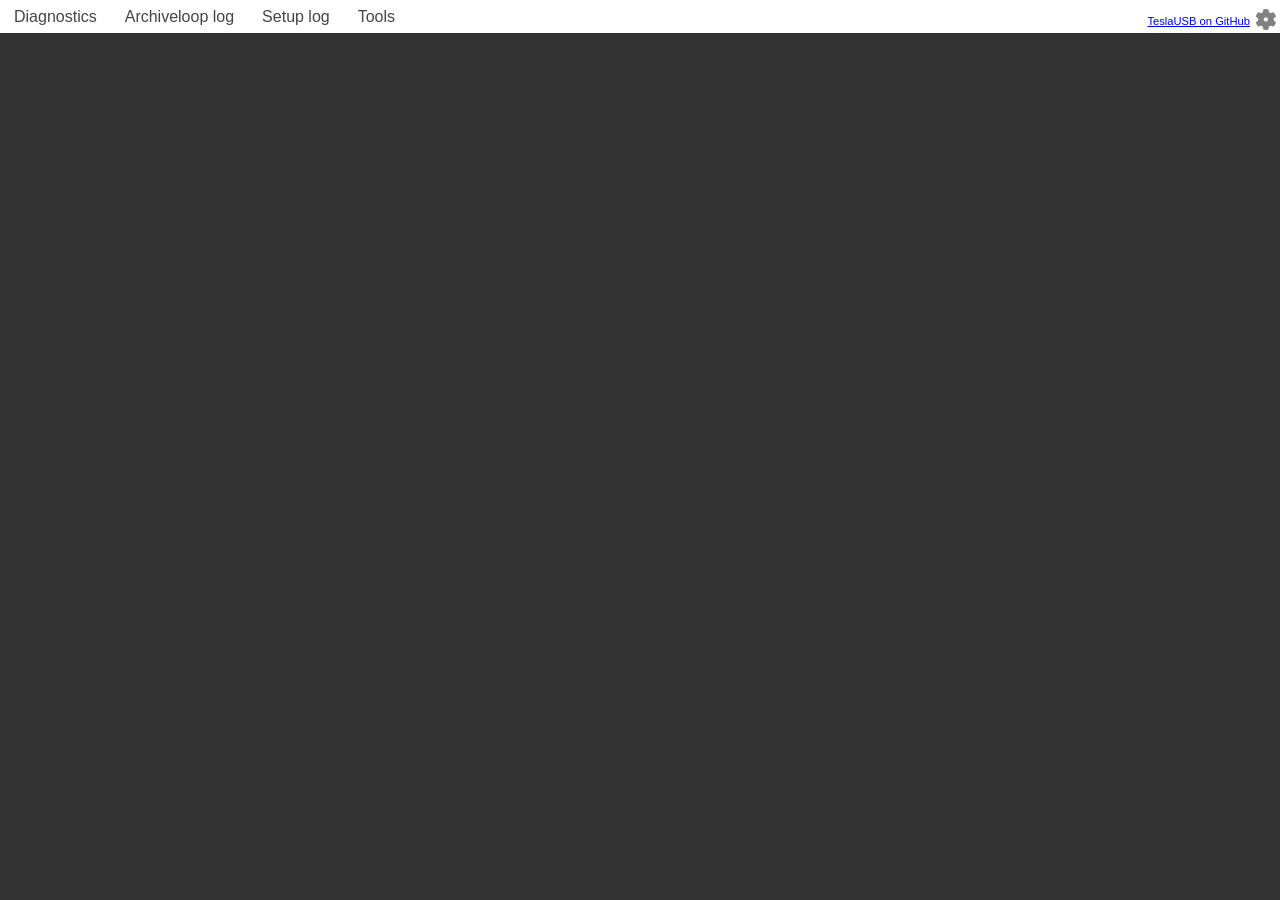
==== decrypt-viewer/webui-patch/index.html @ 580baa26 "Embed decrypt-viewer as iframe in teslausb's own Viewer tab instead of proxying the whole site" ====
<!DOCTYPE html>
<html><head>
<meta charset="UTF-8">
<meta name="viewport" content="width=device-width, initial-scale=1.0">
<meta name="mobile-web-app-capable" content="yes">
<link rel="apple-touch-icon" sizes="180x180" href="/icons/apple-touch-icon.png">
<link rel="icon" type="image/png" sizes="32x32" href="/icons/favicon-32x32.png">
<link rel="icon" type="image/png" sizes="16x16" href="/icons/favicon-16x16.png">
<link rel="manifest" href="/icons/site.webmanifest">
<link rel="mask-icon" href="/icons/safari-pinned-tab.svg" color="#5bbad5">
<link rel="shortcut icon" href="/icons/favicon.ico">
<link rel="stylesheet" href="filebrowser.css">
<link rel="stylesheet" href="contextmenu.css">
<script src="contextmenu.js"></script>
<script src="filebrowser.js"></script>
<meta name="msapplication-TileColor" content="#00aba9">
<meta name="msapplication-config" content="/icons/browserconfig.xml">
<meta name="theme-color" content="#ffffff">
<title>TeslaUSB</title>

<style>
html {
  height: 100%;
}

* {
  scroll-behavior: smooth;
}

html, body {
  font-family: Arial, sans-serif;
  height: 100vh;
  width: 100vw;
  margin: 0 0 0 0;
  overflow-x: hidden;
}

iframe {
  border: none;
}

.recordings {
  width:100%;
  height:100%;
}

.music {
  width:100%;
  height:100%;
}


/* The map doesn't resize properly in Firefox sometimes, ending up with scrollbars. Use Chrome instead. */
#sentrymap {
  width:100%;
  height:100%;
  border: 0;
}

.tabholder {
  position: relative;
  width:100%;
  height:100%;
  background: #fff;
}

.tabheaderholder {
  display: flex;
  flex-direction: row;
  position: fixed;
  top: 0;
  left: 0;
  height: 32px;
  width: 100%;
  align-items: baseline;
  padding-top: 3px;
  white-space: nowrap;
}

.hamburger {
  display: none;
  position: fixed;
  top: 0;
  left: 0;
  width: 36px;
  height: 32px;
  border: none;
  background: url(icons/hamburger.svg);
  z-index: 15;
}

.currenttabname {
  display: none;
  position: fixed;
  left: 0;
  right: 0;
  height: 32px;
  line-height: 32px;
  text-align: center;
  font-size: 22px;
}

.settingsbuttondiv {
  padding-left: 8px;
  flex: 0 0 22px;
  height: 22px;
  top: 6px;
  right: 2px;
  position: relative;
}

.tablabel {
  display: inline-block;
  margin: 0 2px 0 2px;
  padding: 3px 12px;
  position: relative;
  top: -3px;
  color: #444;
}

/* switch to dropdown tab navigation on narrow screens */
@media screen and (max-width: 824px) {
  .hamburger {
    display: block;
  }

  .tabheaderholder {
    // Changing the visibility to hide and show the menu in response
    // to a click appears to trigger a bug in Chrome that makes it
    // consume lots of CPU and makes some page interactions very
    // sluggish until the user performs another interaction like
    // toggling menu again with the hamburger button or clicking
    // on the filebrowser splitter.
    // Hiding and showing the menu by changing its position appears
    // to avoid the bug.
    //visibility: hidden;
    left: 100%;
    flex-direction: column;
    height: 100%;
    width: unset;
    top: 32px;
    background: #f8f8f8;
    z-index: 20;
    padding-right: 34px;
    border-right: 1000px solid rgba(0, 0, 0, 0.7);
    background-clip: padding-box;
  }

  .tablabel {
    font-size: 20px;
    padding: 10px 12px 10px 20px;
    width: 100%;
    z-index:10;
  }

  .tablabel:hover {
    background: #444;
    color: #fff;
  }

  .hamburger.brgropen ~ .tabheaderholder {
    //visibility: visible;
    left: 0;
  }
  .currenttabname {
    display: block;
  }

  .hamburger.brgropen ~ .tabheaderholder > .githublink {
    position: fixed;
    bottom: 14px;
    left: 16px;
  }

  .settingsbuttondiv {
    position: fixed;
    flex: unset;
    right: 2px;
    top: 6px;
    visibility: visible;
  }
}

.stretchable {
  display: inline-block;
  padding: 4px 12px;
  position: relative;
  top: 2px;
  flex-grow: 1;
  min-width: 2px;
}

.githublink {
  font-size: 70%;
}

.tab {
  position: fixed;
  top: 33px;
  bottom: 0;
  left: 0;
  visibility: hidden;
  width: 100%;
  background: #fff;
}

.tabradiobtn {
  display: none;
}

#tab1:checked ~ .tab.content1,
#tab2:checked ~ .tab.content2,
#tab3:checked ~ .tab.content3,
#tab4:checked ~ .tab.content4,
#tab5:checked ~ .tab.content5,
#tab6:checked ~ .tab.content6,
#tab7:checked ~ .tab.content7 {
  visibility: visible;
}

@media screen and (min-width: 825px) {
  .tablabel:hover {
    border-bottom: 3px solid #AAA;
    color: #000;
    z-index:10;
  }

  #tab1:checked ~ .tabheaderholder .tablabel1,
  #tab2:checked ~ .tabheaderholder .tablabel2,
  #tab3:checked ~ .tabheaderholder .tablabel3,
  #tab4:checked ~ .tabheaderholder .tablabel4,
  #tab5:checked ~ .tabheaderholder .tablabel5,
  #tab6:checked ~ .tabheaderholder .tablabel6,
  #tab7:checked ~ .tabheaderholder .tablabel7 {
    border-bottom: 3px solid red;
    color: #000;
    z-index:11;
  }

  .navbar + div {
    height: calc(100% - 50px);
  }

  .videoholder.layout6 {
    grid-template-rows: minmax(0, 1fr) minmax(0, 1fr) minmax(0, 1fr);
    grid-template-columns: auto auto auto;
    justify-content: center;
  }

  .videoholder.layout6 .videogriditem {
    height: 100%;
    width: auto;
    max-width: 100%;
  }
}

/*hide music tab by default */
.tablabel5,
.tablabel6,
.tablabel7 {
  display: none;
}

button {
  padding:6px;
}

.group2 {
  width: 200px;
}

.mypre {
  width:100%;
  height:calc(100% - 50px);
  padding-top: 0px;
  padding-bottom: 4px;
  padding-left: 4px;
  margin-top: 2px;
  margin-bottom: 4px;
  overflow:auto;
  border-top:1px solid black;
  border-bottom:1px solid black;
}

td {
  padding:0px;
}

video {
  padding:0px;
}

.flipped {
  -moz-transform: scale(-1, 1);
  -webkit-transform: scale(-1, 1); -o-transform: scale(-1, 1);
  transform: scale(-1, 1); filter: FlipH;
}

.videoholderparent {
  display: flex;
  flex-direction: column;
}

.videoholder {
  background-color: #333;
  width:100%;
  display: grid;
  grid-template-columns: 33% 34% 33%;
  grid-template-rows: none;
  overflow: scroll;
  scrollbar-width: none;
}

.videoholder.layout1 {
  grid-template-areas:
    "leftrepeaterview frontview rightrepeaterview"
    "mapview backview infoview";
}

.videoholder.layout2 {
  grid-template-areas:
    "mapview frontview infoview"
    "leftrepeaterview backview rightrepeaterview";
}

.videoholder.layout3 {
  grid-template-areas:
    "mapview frontview infoview"
    "rightrepeaterview backview leftrepeaterview";
}

.videoholder.layout4 {
  grid-template-columns: 20% 30% 30% 20%;
  grid-template-areas:
    ". frontview frontview ."
    "leftrepeaterview leftrepeaterview rightrepeaterview rightrepeaterview"
    ". backview backview ."
    "mapview mapview infoview infoview";
}

.videoholder.layout5 {
  grid-template-columns: 20% 30% 30% 20%;
  grid-template-areas:
    ". frontview frontview ."
    "rightrepeaterview rightrepeaterview leftrepeaterview leftrepeaterview"
    ". backview backview ."
    "mapview mapview infoview infoview";
}

.videoholder.layout6 {
  grid-template-areas:
    "mapview frontview infoview"
    "rightpillarview . leftpillarview"
    "rightrepeaterview backview leftrepeaterview";
}

.videogriditem {
  min-width: 0;
  max-width: 100%;
  align-self: center;
}

.leftrepeaterview {
  grid-area: leftrepeaterview;
}

.leftpillarview {
  grid-area: leftpillarview;
}


.frontview {
  grid-area: frontview;
}

.rightrepeaterview {
  grid-area: rightrepeaterview;
}

.rightpillarview {
  grid-area: rightpillarview;
}

.mapview {
  grid-area: mapview;
  height: 100%;
}

.backview {
  grid-area: backview;
}

.infoview {
  grid-area: infoview;
  align-self: start;
}

.navbar {
  overflow: hidden;
  background-color: #333;
  min-height: 46px;
}

.navbar a {
  float: left;
  font-size: 16px;
  color: white;
  text-align: center;
  padding: 14px 16px;
  text-decoration: none;
}

.subnav,.noclips {
  float: left;
  overflow: hidden;
  font-size: 16px;
  border: none;
  outline: none;
  color: white;
  padding: 14px 12px;
  background-color: inherit;
  font-family: inherit;
  margin: 0;
}

.noclips {
  color: grey;
}

/*
 disable the loading/norecordings indicator on browsers that
 don't support the :has selector (firefox and older chrome)
*/
@supports not selector(:has(+ *)) {
  .noclips {
    display: none;
  }
}

/* highlight category that holds the currently selected clip */
.subnav:has( .selected) {
  text-decoration: underline 2px;
}

/* only show "No recordings" item when all categories are empty */
.navbar:has( .subnav-content:not(:empty):not(#layouts)) .noclips {
  display: none;
}

/* hide clips categories that are empty */
.subnav:has( .subnav-content:empty) {
  display: none;
}

.subnav.layoutbtn {
  float: right;
  padding: 6px;
}

#layouts.subnav-content {
  left: initial;
  right: 0;
  width: 180px;
}

#layouts.subnav-content .dropdownitem {
  width: 164px;
  height: 36px;
}

#layouts.subnav-content .dropdownitem.selected {
  text-decoration: underline 2px;
  font-weight: bold;
}

.dropdownitem.pillar {
  display: none;
}

.navbar a:hover, .subnav:hover {
  background-color: rgb(100,100,100);
}

.navbar a:hover, .subnav:hover .layoutsvg {
  background-color: rgb(100,100,100);
  fill: white;
  stroke: white;
  stroke-width: 1px;
}

.layoutsvg {
  width: 100%;
  height: 100%;
  fill: #d0d0d0;
  stroke: #d0d0d0;
  stroke-width: 1px;
  opacity: 1;
  margin-top: 2px;
  margin-left: 1px;
}

.subnav-content {
  display: none;
  position: absolute;
  background-color: rgba(100,100,100,0.7);
  left: 2px;
  width: 70%;
  z-index: 12;
  margin-top: 13px;
  overflow-y: auto;
  max-height: calc(100% - 45px);
}

#layouts.subnav-content {
  margin-top: 6px;
}

.dropdownitem {
  float: left;
  color: white;
  text-align: left;
  text-decoration: none;
  width: 140px;
  min-height: 36px;
  padding: 10px 8px;
}

.dropdownitem.selected .dropdownitemmain {
  text-decoration: underline 2px;
  font-weight: bold;
}

.dropdownitemmain:has(~ .dropdownitemsub.selected) {
  text-decoration: underline 2px;
  font-weight: bold;
}

.dropdownitemdayname {
  color: #d0d0d0;
  font-size: smaller;
}

.dropdownitem:hover .dropdownitemdayname {
  color: #303030;
  font-size: smaller;
}

.dropdownitemsub {
  color: #d0d0d0;
  font-size: smaller;
  float: left;
}

.dropdownitemsub.selectable {
  padding-left: 6px;
  padding-right: 6px;
  padding-top: 2px;
  padding-bottom: 2px;
}

.dropdownitemsub.selectable.selected {
  text-decoration: underline 2px;
  font-weight: bold;
}

.dropdownitem:hover .dropdownitemsub.selectable:hover {
  color: white;
  background-color: #303030;
}

.dropdownitem:hover .dropdownitemsub {
  color: #303030;
  font-size: smaller;
}

.subnav-content .dropdownitem:hover {
  background-color: #eee;
  color: black;
}

.subnav:hover .subnav-content {
  display: block;
}

.slider {
    margin-left: .4rem;
    margin-right: .4rem;
    margin-top: 0;
    margin-bottom: 0;
}

.sliderpositionbubble {
  --position: 100px;
  position: absolute;
  left: var(--position);
  top: -20px;
  width: 60px;
  height: 25px;
  line-height: 25px;
  text-align: center;
  border-radius: 6px;
  color: white;
  background: white;
  color: black;
  opacity: 0;
  transition: opacity 1s;
  transition-delay: 0.5s;
}

@media(hover: hover) {
  .slider:hover ~ .sliderpositionbubble {
    opacity: 1;
    transition: opacity 0.5s;
    transition-delay: 0s;
  }
}

#videocontrols {
  opacity: 0.0;
  z-index: 2;
  margin: 0;
  position: fixed;
  top: calc(100% - 100px);
  width: 100%;
  height: 100px;
  background-color: #555;
  transition: opacity 0.5s;
  display: flex;
  flex-direction: column;
  justify-content: center;
  align-items: center;
}

#videocontrols:hover {
  opacity: 0.7;
  transition: opacity 0.5s;
}

#videocontrols.shown {
  opacity: 0.7;
  transition: opacity 0.5s;
}

.settingsbutton {
  width: 22px;
  height: 100%;
  fill: grey;
  stroke: grey;
  stroke-width: 1px;
  opacity: 1;
}

.settingsbutton:hover {
  width: 22px;
  height: 100%;
  fill: black;
  stroke: black;
  stroke-width: 1px;
  opacity: 1;
}

.modaloverlay {
  display: none;
  position: fixed;
  z-index: 90;
  left: 0;
  top: 0;
  width: 100%;
  height: 100%;
  overflow: auto;
  background-color: rgb(0,0,0);
  background-color: rgba(0,0,0,0.4);
}

.modalcontent {
  background-color: white;
  margin: 15% auto;
  padding: 10px;
  border: 2px solid #888;
  width: 70%;
}
.closebutton {
  color: #aaa;
  float: right;
  font-size: 28px;
  font-weight: bold;
}

.closebutton:hover,.closebutton:focus {
  color: black;
  text-decoration: none;
  cursor: pointer;
}

.mediabutton {
  width: 100%;
  height: 100%;
  fill: #d0d0d0;
  stroke: #d0d0d0;
  stroke-width: 3px;
}

.mediabutton:hover {
  fill: white;
  stroke: white;
  width: 100%;
  height: 100%;
}

/* the play/pause button is done with CSS in Chrome, and html/javascript
   in Firefox, because Firefox doesn't support setting paths in css */
.play svg path {
  d: path('M 8,30 30,18 8,6 z') !important;
}

.pause svg path {
  d: path('M 8,30 14,30 14,6 8,6 z M 24,30 30,30 30,6 24,6 z') !important;
}

/* Firefox doesn't support setting svg paths in css, so these are set
   in the html instead. */
.skipback svg path {
  fill: none;
  /* d: path('M 19,28 A 10,10 0 1 0 9,18 M 8,18 10,18 9,20 z') !important; */
}

.skipforward svg path {
  fill: none;
  /* d: path('M 19,28 A 10,10 0 1 1 29,18 M 28,18 30,18 29,20 z') !important; */
}

.flatbutton {
  width: 50px;
  height: 50px;
  border: 0;
  background: none;
  box-shadow: none;
  border-radius: 0px;
  display: inline-block;
  margin: 0 auto;
}

.buttoncontainer {
  margin: 0 auto;
  display: inline-block;
}

.status_wifi {
  margin: auto;
  display: none;
  flex-direction: row;
}

.wifi-icon[strength*="++++"] > .wifi-high {
  stroke: blue;
}

.wifi-icon[strength*="+++"] > .wifi-medium {
  stroke: blue;
}

.wifi-icon[strength*="++"] > .wifi-low {
  stroke: blue;
}

.wifi-icon[strength*="+"] > .wifi-none {
  stroke: blue;
}

.wifi-icon[strength="-"] > .wifi-none {
  stroke: lightgrey;
  fill: lightgrey;
}

/* put some horizontal spacing between the children of the wifi row */
.status_wifi > *:not(:last-child) {
  margin-right: 7px;
}

.flatbutton:hover {
  color: white;
}

.pistatus {
  min-height: 127px;
  position: relative;
  padding: 5px;
  margin-bottom: 10px;
  border: 1px solid lightgrey;
}

/* put some vertical spacing between the children of the status area */
.pistatus > *:not(:last-child) {
  margin-bottom: 3px;
}

.status_ether {
  display: none;
}

.status_throttled {
  display: none;
  color: #c40000;
  white-space: pre-line;
}

</style>
</head>
<body>
<div class="tabholder">
  <div class="hamburger" onclick="toggleHamburgerMenu();"></div>
  <div class="currenttabname" onclick="toggleHamburgerMenu();"></div>
  <input class="tabradiobtn" type="radio" name="tabs" id="tab1">
  <input class="tabradiobtn" type="radio" name="tabs" id="tab2">
  <input class="tabradiobtn" type="radio" name="tabs" id="tab3">
  <input class="tabradiobtn" type="radio" name="tabs" id="tab4">
  <input class="tabradiobtn" type="radio" name="tabs" id="tab5">
  <input class="tabradiobtn" type="radio" name="tabs" id="tab6">
  <input class="tabradiobtn" type="radio" name="tabs" id="tab7" checked>
  <div class="tabheaderholder">
    <label for="tab1" class="tablabel tablabel1">Diagnostics</label>
    <label for="tab2" class="tablabel tablabel2">Archiveloop log</label>
    <label for="tab3" class="tablabel tablabel3">Setup log</label>
    <label for="tab4" class="tablabel tablabel4">Tools</label>
    <label for="tab5" class="tablabel tablabel5">Recordings</label>
    <label for="tab6" class="tablabel tablabel6">Files</label>
    <label for="tab7" class="tablabel tablabel7">Viewer</label>

    <div class="stretchable"></div>

    <a href="https://www.github.com/marcone/teslausb" target="_blank" class="githublink">TeslaUSB on GitHub</a>

    <div class="settingsbuttondiv" title="Settings">
      <svg class="settingsbutton" viewBox="0 0 38 38">
        <path d="M12 6l1-5c1-1 7-1 8 0l1 5a10 10 0 015 4l-16 6zM24.892 7.67l4.83-1.634c1.366.366 4.366 5.562 4 6.928l-3.83 3.366a10 10 0 01-.964 6.33L15.732 11.804zM29.892 19.67l3.83 3.366c.366 1.366-2.634 6.562-4 6.928l-4.83-1.634a10 10 0 01-5.964 2.33l2.804-16.856zM22 30l-1 5c-1 1-7 1-8 0l-1-5a10 10 0 01-5-4l16-6zM9.108 28.33l-4.83 1.634c-1.366-.366-4.366-5.562-4-6.928l3.83-3.366a10 10 0 01.964-6.33l13.196 10.856zM4.108 16.33l-3.83-3.366c-.366-1.366 2.634-6.562 4-6.928l4.83 1.634a10 10 0 015.964-2.33l-2.804 16.856z"/>
      </svg>
    </div>
  </div>

  <div class="tab content1">
    <div style="width:100%;height:calc(100% - 4px)">
      <pre class="mypre" id="diagnosticspre">...</pre>
      <div style="padding:4px;">
        <button class="group1" id="diagrefreshbtn" onclick="refreshdiagnostics();">Refresh diagnostics</button>
        <button class="group1" id="diagdwnbtn" onclick="download('diagnostics.txt', document.getElementById('diagnosticspre').textContent);">Download diagnostics</button>
      </div>
    </div>
  </div>

  <div class="tab content2">
    <div style="width:100%;height:calc(100% - 4px)">
      <pre class="mypre" id="archivelooppre">Loading...</pre>
      <div style="padding:4px;">
        <button class="group1" id="aldwnbtn" onclick="download('archiveloop.log', document.getElementById('archivelooppre').textContent);">Download archiveloop log</button>
      </div>
    </div>
  </div>

  <div class="tab content3">
    <div style="width:100%;height:calc(100% - 4px)">
      <pre class="mypre" id="setuplogpre">Loading...</pre>
      <div style="padding:4px;">
        <button class="group1" id="sudwnbtn" onclick="download('teslausb-headless-setup.log', document.getElementById('setuplogpre').textContent);">Download setup log</button>
      </div>
    </div>
  </div>

  <div class="tab content4">
    <div style="width:calc(100% - 4px);margin: 2px;">
      <div class="pistatus">
        <div class="status_uptime"></div>
        <div class="status_temp"></div>
        <div class="status_fan"></div>
        <div class="status_external_5v"></div>
        <div class="status_rtc_batt_v"></div>
        <div class="status_drives"></div>
        <div class="status_space"></div>
        <div class="status_snapshots"></div>
        <div class="status_ether">
          <span>Ethernet:
            <span class="status_ether_info">&ZeroWidthSpace;</span>
          </span>
        </div>
        <div class="status_wifi">
          <span>Wifi:
            <span class="status_wifi_info">&ZeroWidthSpace;</span>
          </span>
          <span class="wifi-icon-span" title="">
            <svg width="20" height="18" viewBox="0 5 110 95">
              <g class="wifi-icon" strength="a">
                <circle class="wifi-none" cx="56" cy="77" r="5" stroke="blue" stroke-width="1" fill="black" />
                <path class="wifi-low" fill="none" stroke-width="10" stroke="lightgrey"
                      stroke-linecap="round" d="m 76 63 c -11 -11 -29 -11 -40 0"/>
                <path class="wifi-medium" fill="none" stroke-width="10" stroke="lightgrey"
                      stroke-linecap="round" d="m 93 48 c -20 -20 -53 -20 -73 0"/>
                <path class="wifi-high" fill="none" stroke-width="10" stroke="lightgrey"
                      stroke-linecap="round" d="m 109 32 c -29 -29 -76 -29 -105 0"/>
              </g>
            </svg>
          </span>
        </div>
        <div class="status_throttled"></div>
      </div>
      <button class="group2" id="toggledrives" onclick="toggledrivesfunc();">...</button>
      <p>
      <button class="group2" onclick="syncfunc();">Trigger archive/sync</button>
      <span id="synctext" style="padding-left:20px;"></span>
      <p>
      <button class="group2" onclick="startspeedtest(this);" id="speedtestbutton">Run network speed test</button>
      <span>
        <svg id="speedspinner" width="20" height="20" style="margin-left: 10px; vertical-align:middle;visibility:hidden;" viewBox="-12 -12 24 24">
          <g stroke-linecap="round" stroke-width="2">
            <path id="a" d="M0 5 0 10"/>
            <use transform="rotate(0)"   xlink:href="#a" stroke="#f0f0f0"/>
            <use transform="rotate(36)"  xlink:href="#a" stroke="#e0e0e0"/>
            <use transform="rotate(72)"  xlink:href="#a" stroke="#d0d0d0"/>
            <use transform="rotate(108)" xlink:href="#a" stroke="#c0c0c0"/>
            <use transform="rotate(144)" xlink:href="#a" stroke="#b0b0b0"/>
            <use transform="rotate(180)" xlink:href="#a" stroke="#a0a0a0"/>
            <use transform="rotate(216)" xlink:href="#a" stroke="#909090"/>
            <use transform="rotate(252)" xlink:href="#a" stroke="#808080"/>
            <use transform="rotate(288)" xlink:href="#a" stroke="#707070"/>
            <use transform="rotate(324)" xlink:href="#a" stroke="#000000"/>
          </g>
        </svg>
        <span id="speedtext" style="padding-left:10px;"></span>
      </span>
      <p>
        <div id="pairingdiv">
          <button class="group2" id="pairKey" onclick="pairBLEkey();">Pair BLE with Car</button>
          <span id="pairtext" style="padding-left:20px;"></span>
        </div>
      <p>
      <button class="group2" id="rebootbutton" onclick="rebootfunc(this);">Restart Raspberry Pi</button><span id="reboottext" style="padding-left:20px;"></span>
    </div>
  </div>

  <div class="tab content5">
    <div style="width:100%;height:calc(100% - 4px);">
      <iframe class="recordings" src="TeslaCam/" onload="hideRecordingParent();"></iframe>
    </div>
  </div>

  <div class="tab content6">
    <div id="filebrowser" style="width:100%;height:calc(100% - 4px);">
    </div>
  </div>

  <div class="tab content7">
    <!-- Replaced teslausb's built-in (encryption-unaware) player with the
         Te_FITI viewer, which handles decrypted+encrypted clips, thumbnails,
         GPS heatmap and trips. Runs as its own service on :8099. -->
    <iframe id="tefitiviewer" style="width:100%;height:100%;border:0;background:#333;"
            src="about:blank"></iframe>
    <script>
      document.getElementById("tefitiviewer").src =
        "http://" + window.location.hostname + ":8099/";
    </script>
  </div>
  <div id="settingsoverlay" class="modaloverlay">
    <div class="modalcontent" style="max-width:500px">
      <div style="margin-bottom:10px">
        <span>Settings</span>
        <span class="closebutton">&times;</span>
      </div>
      <div style="width:100%;padding:10px">
        <input type="checkbox" id="altui" name="altui" value="1">
        <label for="altui">Use alternative web interface</label>
      </div>
      <div style="text-align:right;padding-top:30px;">
        <button onclick="cancelsettings()">Cancel</button> <button onclick="confirmsettings()">OK</button>
      </div>
    </div>
  </div>
</div>

<script>

function localStorageGet(name) {
  try {
    return localStorage.getItem(name);
  } catch (error) {
    log(error);
  }
}

function localStorageSet(name, value) {
  try {
    localStorage.setItem(name, value);
  } catch (error) {
    log(error);
  }
}

if (document.referrer.includes("/new/")) {
  /* user switched back from the Vue UI */
  localStorageSet("usealtui", "false");
} else {
  if (localStorageGet("usealtui") == "true") {
    document.location.replace('/new/?source=legacy');
    nonExistentFunction();
  }
}

var isFirefox = navigator.userAgent.toLowerCase().indexOf('firefox') > -1;
var isWebkit = navigator.userAgent.toLowerCase().indexOf('applewebkit') > -1;

var DEBUG = false;
var WORK_AROUND_WEBKIT_QUIRKS = true;

function log(what) {
  if (DEBUG) {
    console.log(what);
  }
}

function hideRecordingParent() {
  var i = document.querySelector(".recordings");
  if (i.contentWindow.location.pathname === "/TeslaCam/") {
    var parentlink = i.contentDocument.querySelector("#list tbody tr");
    parentlink.parentElement.removeChild(parentlink);
  }
}

function showDebugInfo() {
  if (DEBUG == false) {
    return;
  }
  var db = document.getElementById('debuginfo');
  var debuginfo = "segments: " + currentsequence.currentSegmentIdx() + "/" + currentsequence.length();
  debuginfo += ", position: ";
  for (var vid of videoelems) {
    if (vid == undefined) {
      debuginfo = debuginfo + "unused/"
    } else {
      debuginfo = debuginfo + parseInt(vid.currentTime) + "/";
    }
  }
  db.innerText = debuginfo;
}

function showcontrols() {
  var c=document.getElementById("videocontrols");
  if (c.classList.contains("shown")) {
    return;
  }
  c.classList.add("shown");
  setTimeout(function() { c.classList.remove("shown"); }, 5000);
}

showcontrols();

var currentLayout = 1;

function setLayout(layout) {
  var leftrepeaterview = document.getElementById("leftrepeaterview");
  var leftpillarview = document.getElementById("leftpillarview");
  var rightrepeaterview = document.getElementById("rightrepeaterview");
  var rightpillarview = document.getElementById("rightpillarview");
  var backview = document.getElementById("backview");
  var videogrid = document.querySelector(".videoholder");

  if (layout == 3 || layout == 5 || layout == 6) {
    leftrepeaterview.classList.remove("flipped");
    rightrepeaterview.classList.remove("flipped");
    backview.classList.remove("flipped");
  }

  if (layout == 1) {
    // mirrorleft-front-mirrorright on top, map-mirrorrear-info on bottom
    leftrepeaterview.classList.add("flipped");
    rightrepeaterview.classList.add("flipped");
    backview.classList.add("flipped");
    videogrid.classList="videoholder layout1";
  } else if (layout == 2) {
    // map-front-info on top, mirrorleft-mirrorrear-mirrorright on bottom
    leftrepeaterview.classList.add("flipped");
    rightrepeaterview.classList.add("flipped");
    backview.classList.add("flipped");
    videogrid.classList="videoholder layout2";
  } else if (layout == 4) {
    // front on top, sides in middle, rear on bottom, mirrored
    leftrepeaterview.classList.add("flipped");
    rightrepeaterview.classList.add("flipped");
    backview.classList.add("flipped");
    videogrid.classList="videoholder layout4";
  } else if (layout == 5) {
    // front on top, sides in middle, rear on bottom
    videogrid.classList="videoholder layout5";
  } else if (layout == 6) {
    // map-front-info on top, pillars on the side, repeaters and rear on bottom
    videogrid.classList="videoholder layout6";
  } else {
    layout = 3;
    // (default) map-front-info on top, right-rear-left on bottom
    videogrid.classList="videoholder layout3";
  }
  currentLayout = layout;
  localStorageSet("layout", layout);

  var l = document.querySelector("#layouts.subnav-content");
  for (var i = 0; i < l.childElementCount; i++) {
    var item = l.children[i];
    if (i == (currentLayout - 1) ) {
      item.classList.add("selected");
    } else {
      item.classList.remove("selected");
    }
  }

  if (typeof currentsequence !== 'undefined') {
    setTimeout(function() {
      for (var i=0; i < 6;i++) {
        var v = videoelems[i];
        var c = canvaselems[i];
        
        if (v.clientWidth > 0 && v.clientHeight > 0) {
            c.width = v.clientWidth;
            c.height = v.clientHeight;
        }

        if (v.style.visibility == "hidden") {
           var ctx = c.getContext("2d");
           if (v.classList.contains("flipped")) {
             ctx.scale(-1, 1);
             ctx.drawImage(v, 0, 0, -c.width, c.height);
           } else {
             ctx.drawImage(v, 0, 0, c.width, c.height);
           }
        }
      }
    }, 50);
  }
}

function cycleLayout() {
  setLayout(currentLayout + 1);
}

setLayout(localStorageGet("layout"));

function skipBack() {
  var slider=document.getElementById('position');
  currentsequence.seekTo(parseInt(slider.value) - 10000);
}

function startPlaying() {
  currentsequence.toggleplaypause();
}

function skipForward() {
  var slider=document.getElementById('position');
  currentsequence.seekTo(parseInt(slider.value) + 30000);
}

function download(filename, text) {
  var elem = document.createElement('a');
  elem.setAttribute('href', 'data:text/plain;charset=utf-8,' + encodeURIComponent(text));
  elem.setAttribute('download', filename);
  elem.style.display = 'none';
  document.body.appendChild(elem);
  elem.click();
  document.body.removeChild(elem);
}

function cachebustingurl(url) {
  return url + '?' + Math.random();
}

function isElementVisible(elem) {
  return !(window.getComputedStyle(elem).visibility === "hidden");
}

function starttailing({url, pre, button}) {
  if (!isElementVisible(pre)) {
    setTimeout(function() {
                            starttailing({url:url, pre:pre, button:button});
                          }, 1000);
    return;
  }
  log("tail " + url);
  if (pre.tailcorrection === undefined) {
    pre.tailcorrection=0;
  }
  var tailpos=pre.textContent.length - 1 + pre.tailcorrection;
  var request = new XMLHttpRequest();
  request.open('GET', cachebustingurl(url));
  request.setRequestHeader('Range', 'bytes=' + tailpos + '-' + (tailpos + 32768));
  request.onreadystatechange = function () {
    if (request.readyState === 4) {
      if (request.status === 206) {
        var left = pre.scrollLeft;
        var scrollpos=pre.scrollTop+pre.clientHeight;
        var scrollheight=pre.scrollHeight;
        var shouldgotobottom=(Math.abs(scrollpos-scrollheight) < 5)
        pre.appendChild(document.createTextNode(request.responseText.substring(1)));
        if (shouldgotobottom) {
          pre.scrollTo(left,pre.scrollHeight);
        }
        setTimeout(function() {
                                starttailing({url:url, pre:pre, button:button});
                              }, 500);
      } else if (request.status === 416) {
        /* log was truncated, find the end of the currently
           displayed log in the new remote log to determine
           the offset at which we should now read. */
        log('reloading truncated log: ' + tailpos);
        var newreq = new XMLHttpRequest();
        newreq.open('GET', cachebustingurl(url));
        newreq.onreadystatechange = function () {
          if (newreq.readyState === 4) {
            if (newreq.status === 200) {
              var len=pre.textContent.length;
              var lastshown=pre.textContent.substring(len-200,len);
              var newpos=newreq.responseText.indexOf(lastshown);
              if (newpos > 0) {
                pre.tailcorrection=-(len-(newpos+200));
                starttailing({url:url, pre:pre, button:button});
                return;
              }
            }
            log('could not read file "' + url + '", status: ' + request.status);
            pre.textContent="Attempting refresh..."
            pre.tailcorrection=0;
            readfile({url:url, pre:pre.id, button:button, tail:true});
          }
        }
        newreq.send();
      } else {
        log('unexpected status: ' + request.status);
      }
    }
  }
  request.send();
}

function readyState(state) {
  if (state == 0) {
    return "UNSENT";
  } else if (state == 1) {
    return "OPENED";
  } else if (state == 2) {
    return "HEADERS_RECEIVED";
  } else if (state == 3) {
    return "LOADING";
  } else if (state == 4) {
    return "DONE";
  } else {
    return "UNKNOWN";
  }
}

function readfile({url, callback, callbackarg, pre, tail, button}) {
  var request = new XMLHttpRequest();
  request.open('GET', cachebustingurl(url));
  log("reading " + url);
  request.onreadystatechange = function () {
    log(`read ${url}, result: ${request.status}, state: ${readyState(request.readyState)}`);
    if (request.readyState === 4 && request.status === 200) {
      var type = request.getResponseHeader('Content-Type');
      if (type.indexOf("text") !== 1) {
        if (callback != null) {
          callback(request.responseText, callbackarg);
        }
        if (pre != null) {
          var preobj = document.getElementById(pre);
          preobj.textContent=request.responseText;
          if (tail === true) {
            preobj.scrollTo(0,preobj.scrollHeight);
            starttailing({url:url, pre:preobj, button:button});
          }
        }
        if (button != null) {
          var btn = document.getElementById(button);
          btn.disabled=false;
        }
      }
    }
  }
  request.send();
}

function callcgi(url) {
  var request = new XMLHttpRequest();
  request.open('GET', cachebustingurl(url));
  request.onreadystatechange = function () {
    if (request.readyState === 4 && request.status === 200) {
      var type = request.getResponseHeader('Content-Type');
      if (type.indexOf("text") !== 1) {
        return request.responseText;
      }
    }
  }
  request.send();
}

function syncfunc() {
  callcgi('cgi-bin/trigger_sync.sh');
  var msg=document.getElementById('synctext');
  msg.textContent="Sync triggered";
  setTimeout(function() { msg.textContent=""; }, 5000);
}

class Speedometer {
  amount;
  time;
  maxlength;

  constructor(maxlength) {
    this.maxlength = maxlength;
    this.amount = [0];
    this.time = [Date.now()];
  }

  addValue(value) {
    this.amount.push(value);
    this.time.push(Date.now());
    if (this.amount.length > this.maxlength) {
      this.amount.shift();
      this.time.shift();
    }
  }

  getRecentAverage() {
    if (this.time.length > 1) {
      var timeDelta = this.time[this.time.length - 1] - this.time[0];
      var amountDelta = this.amount[this.amount.length - 1] - this.amount[0];
      return 1000 * amountDelta / timeDelta;
    }
    return 0;
  }
}

var totalRandom;
var randomReader = undefined;
var speedometer;

function byteRate(speed) {
  if (speed > 500000) {
    return (speed / (1024 * 1024)).toFixed(1) + " MB/s";
  } else {
    return (speed / 1024).toFixed(1) + " KB/s";
  }
}

function bitRate(speed) {
  // for speeds under 20 Mbit, show one decimal
  return (speed * 8 / 1000000).toFixed(speed < 2500000 ? 1 : 0) + " Mbit/s";
}

function showspeed(button, indicator, spinner) {
  if (randomReader != undefined) {
    if (isElementVisible(button)) {
      speedometer.addValue(totalRandom);
      var speed = speedometer.getRecentAverage();
      var speedstring = byteRate(speed) + " (" + bitRate(speed) + ")";
      indicator.textContent = speedstring;
      setTimeout(showspeed, 1000, button, indicator, spinner);
    } else {
      stopspeedtest(button, indicator, spinner);
    }
  }
}

var lastTotalRandom = 0;
var spinAngle = 0;
function updatespeedspinner(spinner) {
  if (randomReader != undefined) {
    if (totalRandom != lastTotalRandom) {
      lastTotalRandom = totalRandom;
      spinAngle += 36;
      spinner.setAttribute('transform', 'rotate('+ spinAngle + ')');
    }
    setTimeout(updatespeedspinner, 80, spinner)
  }
}

function startspeedtest(button) {
  var indicator = document.getElementById("speedtext");
  var spinner = document.getElementById('speedspinner');
  if (randomReader == undefined) {
    log("starting speed test");
    button.textContent="Stop network speed test";
    spinner.style.visibility = "inherit";
    (async () => {
      const randomStream = await fetch('cgi-bin/randomdata.sh')
      randomReader = await randomStream.body.getReader()
      totalRandom = 0;
      speedometer = new Speedometer(5);
      setTimeout(showspeed, 1000, button, indicator, spinner);
      setTimeout(updatespeedspinner, 100, spinner);

      randomReader.read().then(function receiveRandomChunk({ done, value }) {
        if (done) {
          log("speed test end");
          return
        }
        totalRandom += value.length;
        return randomReader.read().then(receiveRandomChunk)
      })
    })()
  } else {
    stopspeedtest(button, indicator, spinner);
  }
}

function stopspeedtest(button, indicator, spinner) {
  if (randomReader != undefined) {
    log("stopping speed test");
    try {
      randomReader.cancel();
    } catch (error) {
      log(error);
    }
    randomReader = undefined;
    button.textContent="Run network speed test";
    indicator.textContent = "";
    spinner.style.visibility = "hidden";
  }
}

function setbuttonsdisabled(group, disabled) {
  var buttons=document.getElementsByClassName(group);
  for (btn of buttons) {
    btn.disabled=disabled;
  }
}

function pairBLEkey() {
  var msg=document.getElementById('pairtext');
  msg.textContent="Initiating pairing request";
  var button=document.getElementById('pairKey');
  button.disabled=true;
  button.textContent="Pairing...";
  setbuttonsdisabled('group1', true);
  setbuttonsdisabled('group2', true);

  var request = new XMLHttpRequest();
  request.open('GET', cachebustingurl('cgi-bin/pairBLEkey.sh'));
  request.setRequestHeader("Cache-Control", "no-cache, no-store, max-age=0");
  request.onreadystatechange = function () {
    log('readstatechange, state: ' + request.readyState + ', status: ' + request.status);
    if (request.readyState === 4) {
      let result = request.responseText;

      if (request.status >= 200 && request.status < 300) {
        msg.textContent = "Pairing started. Tap keycard on center console to confirm.";
        setTimeout(function () { waitforpairing(button, 0); }, 5000);
      } else {
        log("pairing failed");
        const pattern = /<p>(.*?)<\/p>/gs;

        let matches = result.match(pattern);
        if (matches && matches.length > 0) {
          let errorString = matches[0].replace(/<\/?p>/g, "");
          if (errorString.includes("maximum number of BLE devices")) {
            msg.textContent = "Too many BLE devices active; turn off Bluetooth on nearby phone keys and try again.";
          } else
            msg.textContent = errorString;
        } else {
          msg.textContent = "Pairing failed. Please try again.";
        }
        button.disabled = false;
        button.textContent = "Pair BLE with Car";
        setbuttonsdisabled('group1', false);
        setbuttonsdisabled('group2', false);
     }

    }
  }
  request.send();

}

function waitforpairing(button, count) {
  var request = new XMLHttpRequest();
  request.open('GET', cachebustingurl('cgi-bin/checkBLEstatus.sh'));
  request.setRequestHeader("Cache-Control", "no-cache, no-store, max-age=0");
  request.onreadystatechange = function () {
    log('readstatechange, state: ' + request.readyState + ', status: ' + request.status);
    if (request.readyState === 4) {
      if (request.status === 200) {
        result = request.responseText;
      } else {
        log("unexpected pairing response");
        result = "";
      }

      if (result.indexOf("<p>paired</p>") > 0) {
        log("pairing succeeded");
        var msg=document.getElementById('pairtext');
        msg.textContent="Successfully paired with car.";
      } else if (count > 12) {
        log("pairing failed");
        var msg=document.getElementById('pairtext');
        msg.textContent="Pairing failed. Please try again.";
      } else {
        log("Still waiting for pairing");
        window.setTimeout(function() { waitforpairing(button, count + 1); }, 5000);
        return;
      }

      button.disabled = false;
      button.textContent = "Pair BLE with Car";
      setbuttonsdisabled('group1', false);
      setbuttonsdisabled('group2', false);
    }
  }
  request.send();
}

function restorerebootbutton(button) {
  button.disabled=false;
  button.textContent='Restart Raspberry Pi';
  button.onclick=function() { rebootfunc(button); };
}

function waitforreboot(button) {
  log('waitforreboot');
  var request = new XMLHttpRequest();
  request.open('GET', cachebustingurl("index.html"));
  request.setRequestHeader("Cache-Control", "no-cache, no-store, max-age=0");
  request.onreadystatechange = function () {
    log('readstatechange, state: ' + request.readyState + ', status: ' + request.status);
    if (request.readyState === 4) {
      if (request.status === 200) {
        restorerebootbutton(button);
        var msg=document.getElementById('reboottext');
        msg.textContent='';
        initialize();
        return;
      }
      log("waiting for rpi");
      window.setTimeout(function() { waitforreboot(button); }, 1000);
    }
  }
  request.send();
}

var rebootbuttonresetter;
function realrebootfunc(button) {
  clearTimeout(rebootbuttonresetter);
  setbuttonsdisabled('group1', true);
  setbuttonsdisabled('group2', true);
  callcgi('cgi-bin/reboot.sh');
  var msg=document.getElementById('reboottext');
  msg.textContent="Reboot is in progress";
  button.disabled=true;
  setTimeout(function() { waitforreboot(button); }, 5000);
}

function rebootfunc (button) {
  button.textContent="Press again to confirm reboot";
  button.onclick=function() { realrebootfunc(button); }
  rebootbuttonresetter=setTimeout(function() { restorerebootbutton(button); }, 10000);
}

async function refreshdiagnostics() {
  var btn1=document.getElementById('diagrefreshbtn');
  var btn2=document.getElementById('diagdwnbtn');
  var pre=document.getElementById('diagnosticspre');
  btn1.disabled=true;
  btn2.disabled=true;
  pre.textContent='Generating diagnostics...';

  readfile({url:'cgi-bin/diagnose.sh', callback:function(value) {
    readfile({pre:'diagnosticspre', url:'diagnostics.txt', button:'diagdwnbtn'});
    var btn=document.getElementById('diagrefreshbtn');
    btn.disabled=false;
  }});
}

function uptimeString(secs) {
  secs = Math.round(secs);
  var days = Math.trunc(secs / (24 * 3600));
  var hours = Math.trunc(secs % (24 * 3600) / 3600);
  var minutes = Math.trunc(secs % (3600) / 60);
  var seconds = Math.trunc(secs % 60);
  var out = "";
  if (days == 1) {
    out = "1 day, "
  } else if (days > 1) {
    out = days + " days, "
  }
  return out + hours.toString().padStart(2, 0) + ":" +
               minutes.toString().padStart(2,0) + ":" +
               seconds.toString().padStart(2,0);
}

function spaceString(bytes) {
  if (bytes > 1024 * 1024 * 1024) {
    return (bytes / (1024 * 1024 * 1024)).toFixed(0) + "G";
  } else if (bytes > 100 * 1024 * 1024) {
    return (bytes / (1024 * 1024 * 1024)).toFixed(1) + "G";
  } else {
    return (bytes / (1024 * 1024)).toFixed(0) + "M";
  }
}

const longDateOpts = { weekday: 'long', year: 'numeric', month: 'long', day: 'numeric' };
const longDateFormat = new Intl.DateTimeFormat(navigator.language, longDateOpts);
const dayNameOpts = { weekday: 'long' };
const dayNameFormat = new Intl.DateTimeFormat(navigator.language, dayNameOpts);

function dateFromSeconds(seconds) {
  var d = new Date(0);
  d.setUTCSeconds(seconds);
  return longDateFormat.format(d);
}

function dayNameFromDateString(datestr) {
  /* force javascript's Date class to parse using local time
     by using yyyy/mm/dd notation instead of yyyy-mm-dd */

  var d = new Date(datestr.replaceAll("-", "/"));

  return dayNameFormat.format(d);
}

function toggledrivesfunc() {
  callcgi('cgi-bin/toggledrives.sh');
}

var statusvals;
const max_status_age = 4000;

function updateuptimeonly() {
  if (statusvals != undefined) {
    var status_age = (Date.now() - statusvals.retrieved);
    var uptime = Math.round(statusvals.uptime) + (status_age / 1000);
    var uptimediv = document.querySelector(".status_uptime");
    uptimediv.innerText = "Uptime: " + uptimeString(uptime);
  }
  if (statusvals != undefined && status_age >= max_status_age) {
    setTimeout(showstatus, 10);
  } else {
    setTimeout(updateuptimeonly, 1000);
  }
}

function showstatus() {
  var uptimediv = document.querySelector(".status_uptime");
  if (isElementVisible(uptimediv) || uptimediv.clientHeight == 0) {
    readfile({url:'cgi-bin/status.sh', callback:function(value) {
      statusvals=JSON.parse(value);
      statusvals.retrieved = Date.now();
      uptimediv.innerText = "Uptime: " + uptimeString(statusvals.uptime);

      var tempdiv = document.querySelector(".status_temp");
      if (statusvals.cpu_temp != "") {
        tempdiv.innerText = "Core temperature: " + (statusvals.cpu_temp / 1000).toFixed(1) + " C";
        tempdiv.style.display = "inherit";
      } else {
        tempdiv.style.display = "none";
      }

      var fandiv = document.querySelector(".status_fan");
      if (statusvals.fan_speed != "" && statusvals.fan_speed != "N/A") {
        fandiv.innerText = "Fan speed: " + statusvals.fan_speed + " RPM";
        fandiv.style.display = "inherit";
      } else {
        fandiv.style.display = "none";
      }

      var external5vdiv = document.querySelector(".status_external_5v");
      if (statusvals.external_5v != "" && statusvals.external_5v != "N/A") {
        external5vdiv.innerText = "External 5V: " + parseFloat(statusvals.external_5v).toFixed(3) + " V";
        external5vdiv.style.display = "inherit";
      } else {
        external5vdiv.style.display = "none";
      }

      var rtcbattvdiv = document.querySelector(".status_rtc_batt_v");
      if (statusvals.rtc_batt_v != "" && statusvals.rtc_batt_v != "N/A" && parseFloat(statusvals.rtc_batt_v) >= 2.5) {
        rtcbattvdiv.innerText = "RTC Battery: " + parseFloat(statusvals.rtc_batt_v).toFixed(3) + " V";
        rtcbattvdiv.style.display = "inherit";
      } else {
        rtcbattvdiv.style.display = "none";
      }

      var throttleddiv = document.querySelector(".status_throttled");
      if (statusvals.throttled != "" && statusvals.throttled != "N/A") {
        var throttledbits = parseInt(statusvals.throttled, 16);
        if (!Number.isNaN(throttledbits)) {
          var throttledflags = [
            [0, "Undervoltage detected"],
            [1, "Arm frequency capped"],
            [2, "Currently throttled"],
            [3, "Soft temperature limit active"],
            [16, "Undervoltage has occurred since last reboot"],
            [17, "Arm frequency capping has occurred since last reboot"],
            [18, "Throttling has occurred since last reboot"],
            [19, "Soft temperature limit has occurred since last reboot"]
          ];
          var throttledlines = [];
          for (var flag of throttledflags) {
            if ((throttledbits & (1 << flag[0])) != 0) {
              throttledlines.push(flag[1]);
            }
          }
          if (throttledlines.length > 0) {
            throttleddiv.innerText = throttledlines.join("\n");
            throttleddiv.style.display = "inherit";
          } else {
            throttleddiv.style.display = "none";
          }
        } else {
          throttleddiv.style.display = "none";
        }
      } else {
        throttleddiv.style.display = "none";
      }

      var drivesdiv = document.querySelector(".status_drives");
      var togglebutton = document.getElementById("toggledrives");
      if (statusvals.drives_active != togglebutton.drives_active) {
        if (statusvals.drives_active == "yes") {
          drivesdiv.innerText = "Drives: visible to host";
          togglebutton.innerText = "Disconnect drives from host";
        } else {
          drivesdiv.innerText = "Drives: not visible to host";
          togglebutton.innerText = "Connect drives to host";
        }
        togglebutton.drives_active = statusvals.drives_active;
      }

      var drivesdiv = document.querySelector(".status_space");
      var total = statusvals.total_space;
      var used = total - statusvals.free_space;
      drivesdiv.innerText = "Disk usage: " + spaceString(used) + " (" +
                          (used * 100 / total).toFixed(0) + "%)";

      var drivesdiv = document.querySelector(".status_snapshots");
      var snaps = "Snapshots: " + statusvals.num_snapshots;
      if (statusvals.num_snapshots > 0) {
        snaps += " (" + dateFromSeconds(statusvals.snapshot_oldest);
        if (statusvals.num_snapshots > 1) {
          snaps += " - " + dateFromSeconds(statusvals.snapshot_newest);
        }
        snaps += ")";
      }
      drivesdiv.innerText = snaps;
      var etherdiv = document.querySelector(".status_ether");
      if (statusvals.ether_speed == "") {
        etherdiv.style.display="none";
      } else {
        etherdiv.style.display="inherit";
        var etherinfospan = document.querySelector(".status_ether_info");
        var etherinfo="";
        if (statusvals.ether_speed == "Unknown!") {
          etherinfo = "Not connected."
        } else {
          etherinfo = statusvals.ether_speed + ", " + statusvals.ether_ip;
        }
        etherinfospan.innerText = etherinfo;
      }
      var wifiinfodiv = document.querySelector(".status_wifi");
      wifiinfodiv.style.display="flex";
      var wifiinfospan = document.querySelector(".status_wifi_info");
      var wifiinfo;
      var wifiicon = document.querySelector(".wifi-icon");
      var wifiiconspan = document.querySelector(".wifi-icon-span");
      if (statusvals.wifi_ssid == "") {
        wifiinfo = "Not connected.";
        wifiicon.attributes.strength.value = "-";
        wifiiconspan.setAttribute("title", "Not connected");
      } else {
        wifiinfo = statusvals.wifi_ssid + ", " +
                  (statusvals.wifi_freq/1000000000).toFixed(1) + " GHz, ";
        if (statusvals.wifi_ip == "") {
          wifiinfo += "no IP address";
        } else {
          wifiinfo += statusvals.wifi_ip;
        }
        var strength = eval(statusvals.wifi_strength);
        var str = "+".repeat(1 + 3.99 * strength);
        var wifiicon = document.querySelector(".wifi-icon");
        wifiicon.attributes.strength.value = str;
        wifiiconspan.setAttribute("title", "Signal quality: " + (strength * 100).toFixed(0) + "%");
      }
      wifiinfospan.innerText = wifiinfo;
    }});
  }
  setTimeout(updateuptimeonly, 1000);
}

var config;
function readconfig() {
  readfile({url:'cgi-bin/config.sh', callback:function(value) {
    config = JSON.parse(value);
    const filestab = document.querySelector(".tablabel6");
    var numdrives = 0;
    if (config.has_music == "yes") numdrives++;
    if (config.has_lightshow == "yes") numdrives++;
    if (config.has_boombox == "yes") numdrives++;
    if (numdrives == 1) {
      var filestabname = "Music"
      if (config.has_lightshow == "yes") filestabname = "LightShow";
      if (config.has_boombox == "yes") filestabname = "Boombox";
      filestab.innerText = filestabname;
    }
    if (numdrives > 0 && filestab.style.display == "") {
      filestab.style.display = "inline-block";

      const fb = document.querySelector("#filebrowser");
      new FileBrowser(fb, [
        ...config.has_music == "yes" ? [{ path: "fs/Music", label: "Music" }] : [],
        ...config.has_lightshow == "yes" ? [{ path: "fs/LightShow", label: "LightShow" }] : [],
        ...config.has_boombox == "yes" ? [{ path: "fs/Boombox", label: "Boombox" }] : []
      ]);
    }
    if (config.has_cam == "yes") {
      const recordingstab = document.querySelector(".tablabel5");
      const viewertab = document.querySelector(".tablabel7");
      recordingstab.style.display = "inline-block";
      viewertab.style.display = "inline-block";
    } else if (numdrives > 0) {
      const filesbtn = document.querySelector("#tab6");
      filesbtn.checked = true;
    } else {
      const toolsbtn = document.querySelector("#tab4");
      toolsbtn.checked = true;
    }
    const blebtn = document.getElementById("pairingdiv");
    if (config.uses_ble == "yes") {
      blebtn.style.display = "block";
    }
    else {
      blebtn.style.display = "none";
    }
  }});
}

function initialize() {
  setbuttonsdisabled('group1', true);
  setbuttonsdisabled('group2', false);
  readfile({pre:'archivelooppre', url:'archiveloop.log', tail:true, button:'aldwnbtn'});
  readfile({pre:'setuplogpre', url:'teslausb-headless-setup.log', tail:true, button:'sudwnbtn'});
  showstatus();
  refreshdiagnostics();

  var settingsbtn = document.querySelector('.settingsbutton');
  settingsbtn.onclick = showsettings;
  var closebutton = document.querySelector('.closebutton');
  closebutton.onclick = closesettings;
  window.onclick = function(event) {
    var overlay = document.getElementById("settingsoverlay");
    if (event.target == overlay) {
      overlay.style.display = "none";
    }
  }
}

function showsettings() {
  var altui = document.getElementById('altui');
  altui.checked = (localStorageGet("usealtui") == "true");
  var overlay = document.getElementById("settingsoverlay");
  overlay.style.display = "block";
}

function closesettings() {
  var overlay = document.getElementById("settingsoverlay");
  overlay.style.display = "none";
}

function cancelsettings() {
  closesettings();
}

function confirmsettings() {
  var usealtui = document.getElementById('altui').checked;
  localStorageSet("usealtui", usealtui);
  if (usealtui) {
    document.location.replace('/new/?source=legacy');
    nonExistentFunction();
  }
  closesettings();
}

function inIframe () {
  try {
    return window.self !== window.top;
  } catch (e) {
    return true;
  }
}

if (inIframe()) {
  document.location.replace('TeslaCam/');
  /* prevent further execution in this iframe and just let it reload*/
  nonExistentFunction();
}

function timeString(time_ms) {
  var seconds = parseInt(time_ms / 1000);
  var hours = parseInt(seconds / 3600);
  var minutes = parseInt((seconds % 3600) / 60);
  var seconds = seconds % 60;
  var output = "";
  if (hours != 0) {
    output = hours + ":";
  }
  output = output + minutes.toString().padStart(2, "0") + ":";
  output = output + seconds.toString().padStart(2, "0");
  return output;
}

function showCurrentTime(time) {
  var elem = document.getElementById('currenttime');
  elem.innerText = timeString(time);
}

function showCurrentSegment(segmentname) {
  var elem = document.getElementById('segmentname');
  elem.innerText = prettyname(segmentname);
}

function videoError(elem) {
  if (elem == null || elem == undefined || elem.nodeName != 'VIDEO' ||
      elem.error == null || elem.error == undefined) {
     return "unknown";
  }
  return elem.error.message;
}

/* a collection of videos that share the same timestamp */
class VideoSegment {
  group;
  sequence;
  front;
  leftrepeater;
  rightrepeater;
  leftpillar;
  rightpillar;
  back;
  datetime;
  numangles;
  activevideoelems = [];
  longestvideoelem;
  readytoplay;
  autoplay;
  autoseek;
  timestampMs;

  constructor(group, sequence) {
    this.group = group; // RecentClips, SavedClips or SentryClips
    this.sequence = sequence;
    this.numangles = 0;
    this.onDurationChange = this.onDurationChange.bind(this);
    this.onScanError = this.onScanError.bind(this);
    this.onTimeUpdate = this.onTimeUpdate.bind(this);
    this.onVideoEnded = this.onVideoEnded.bind(this);
    this.onVideoError = this.onVideoError.bind(this);
    this.onDblClickVideo = this.onDblClickVideo.bind(this);
    this.initdefaults();
  }

  initdefaults() {
    this.activevideoelems = [];
    this.longestvideoelem = undefined;
    this.autoplay = false;
    this.autoseek = -1;
    this.readytoplay = false;
  }

  addVideo(path) {
    if (path.includes('front')) {
      this.front=path;
    } else if (path.includes('left_repeater')) {
      this.leftrepeater=path;
    } else if (path.includes('right_repeater')) {
      this.rightrepeater=path;
    } else if (path.includes('left_pillar')) {
      this.leftpillar=path;
    } else if (path.includes('right_pillar')) {
      this.rightpillar=path;
    } else if (path.includes('back')) {
      this.back=path;
    } else {
      log("unknown video path");
      return;
    }
    if (this.timestampMs == undefined) {
      var dateStr = path.substring(0, 10);
      var timeStr = path.substring(11, 19).replaceAll("-", ":");
      var d = Date.parse(dateStr + " " + timeStr);
      this.timestampMs = d;
    }
    if (this.datetime == undefined) {
      this.datetime = path.substring(0,19);
    }
  }

  onDblClickVideo(event) {
    log(event);
    event.target.requestFullscreen();
  }

  onDurationChange(event) {
    var elem = event.target;
    this.activevideoelems = this.activevideoelems.concat(elem);
    log(this.activevideoelems.length + "/" + this.numangles + " duration: " + elem.duration);
    if (this.longestvideoelem == undefined || elem.duration > this.longestvideoelem.duration) {
      this.longestvideoelem = elem;
    }
    if (this.activevideoelems.length == this.numangles) {
      log("all videos loaded. Longest: " + this.longestvideoelem.id + ": " + this.longestvideoelem.duration);
      this.readytoplay = true;
      this.longestvideoelem.ontimeupdate = this.onTimeUpdate;
      for (var vid of this.activevideoelems) {
        vid.onended=this.onVideoEnded;
        vid.onerror=this.onVideoError;
      }
      if (this.autoseek) {
        this.seekTo(this.autoseek);
        this.autoseek = -1;
      }
      unfreezeVideoElems();
      if (this.autoplay) {
        log("autoplay was set");
        this.autoplay = false;
        this.play();
      } else {
        log("no autoplay");
      }
    }
  }

  onScanError(event) {
    var elem = event.target;
    log("scan error on '" + elem.src + "': " + videoError(elem));
    this.numangles--;
    elem.onerror = undefined;
    elem.ondurationchange = undefined;
    elem.removeAttribute('src');
    if (this.numangles == 0) {
      log("all videos failed to scan, moving to next");
      currentsequence.next();
    }
  }

  onTimeUpdate(event) {
    var elem = event.target;
    var slider=document.getElementById('position');
    // assume all segments are 60 seconds long, but correct for any shortfall
    slider.value=(60000 - (this.longestvideoelem.duration*1000)) + (currentsequence.currentSegmentIdx() * 60000) + (elem.currentTime * 1000);
    log("time: " + elem.currentTime);

    showCurrentTime(slider.value);

    showDebugInfo();

    if (currentsequence.isPlaying()) {
      for (var vid of this.activevideoelems) {
        if (vid != elem && vid.paused && !vid.ended && elem.currentTime > (elem.duration - vid.duration)) {
          log("starting vid");
          vid.play();
        }
      }
    } else {
      log("not playing");
    }
  }

  onVideoError(event) {
    var elem = event.target;
    log("video error on '" + elem.id +"' at position " + elem.currentTime + ": " + videoError(elem));
    elem.errored = true;
    this.onVideoEnded();
  }

  onVideoEnded() {
    log("onvideoended");
    for (var vid of this.activevideoelems) {
      if (!vid.ended && !vid.errored) {
        log("still playing");
        return;
      }
    }
    log("all ended");
    // all videos ended
    currentsequence.next();
  }

  select() {
    var prefix = "TeslaCam/" + this.group + "/" + this.sequence + "/";
    log("===== segment =====");
    freezeVideoElems();
    if (this.leftrepeater != undefined) {
      videoelems[0].src = cachebustingurl(prefix + this.leftrepeater);
    } else {
      videoelems[0].removeAttribute('src');
    }
    if (this.leftpillar != undefined) {
      videoelems[1].src = cachebustingurl(prefix + this.leftpillar);
    } else {
      videoelems[1].removeAttribute('src');
    }
    if (this.front != undefined) {
      videoelems[2].src = cachebustingurl(prefix + this.front);
    } else {
      videoelems[2].removeAttribute('src');
    }
    if (this.rightrepeater != undefined) {
      videoelems[3].src = cachebustingurl(prefix + this.rightrepeater);
    } else {
      videoelems[3].removeAttribute('src');
    }
    if (this.rightpillar != undefined) {
      videoelems[4].src = cachebustingurl(prefix + this.rightpillar);
    } else {
      videoelems[4].removeAttribute('src');
    }
    if (this.back != undefined) {
      videoelems[5].src = cachebustingurl(prefix + this.back);
    } else {
      videoelems[5].removeAttribute('src');
    }

    this.numangles = 0;
    for (var i=0; i < 6;i++) {
      var v = videoelems[i];
      v.ontimeupdate = undefined;
      v.onended = undefined;
      v.onerror = undefined;
      v.errored = false;
      v.ondblclick = this.onDblClickVideo;
      log("videopath: " + v.src);
      if (v.src != undefined && v.src != '') {
        log("waiting for duration for " + v.src);
        v.ondurationchange = this.onDurationChange;
        v.onerror = this.onScanError;
        this.numangles++;
      } else {
        log("source undefined for vid " + i);
      }
    }
    log("angles: " + this.numangles);

    for (var n of [this.leftrepeater,this.leftpillar, this.rightrepeater,this.rightpillar, this.front, this.back]) {
      if (n != undefined) {
        showCurrentSegment(n.substring(0, 19));
        break;
      }
    }
    var tt = document.getElementById('totaltime');
    tt.innerText = " / " + timeString(currentsequence.length() * 60000);

    this.initdefaults();
  }

  seekTo(position) {
    if (this.readytoplay == true) {
      log("segment seekTo " + position);
      for (var vid of this.activevideoelems) {
        // todo: account for differences in length
        vid.currentTime=position;
      }
      return;
    }
    log("deferred seekTo " + position);
    this.autoseek = position;
  }

  play() {
    if (this.readytoplay == true) {
      log("direct play");
      this.longestvideoelem.play();
      return;
    }
    log("deferred play");
    this.autoplay = true;
  }

  pause() {
    log("pause clearing autoplay");
    this.autoplay = false;
    for (var vid of this.activevideoelems) {
      vid.pause();
    }
  }
}

var ro = new ResizeObserver(entries => {
  log(entries);
  for (var entry of entries) {
    entry.target.resizeHandler();
  }
});

var m = document.getElementById('sentrymap');
m.resizeHandler = function() {
  if (currentsequence != undefined) {
    currentsequence.onMapResize();
  }
}
ro.observe(m);
var t = document.getElementById('tickmarkscanvas');
t.resizeHandler = function () {
  if (currentsequence != undefined) {
    currentsequence.onTickResize();
  }
}
ro.observe(t);

/* a sequence of VideoSegments, e.g. a single sentry event, or a day's worth of RecentClips */
class VideoSequence {
  segments;
  segmentsbytime;
  sequencegroup; // RecentClips, SavedClips or SentryClips
  sequencename;
  currentsegmentidx;
  isplaying;
  jsonfile;
  jsonparsed;
  sentryeventrel;
  subsequencestart;

  constructor(group, name) {
    this.segments = [];
    this.segmentsbytime = {};
    this.sequencegroup = group;
    this.sequencename = name;
    this.reset();
    this.jsonfile = [];
    this.jsonparsed = [];
    this.sentryeventrel = [];
    this.subsequencestart = [];
  }

  initialize() {
    /* find any gaps in the sequence so those can be indicated on the timeline */
    var subseqstart = 0;
    for (var i = 0; i < this.length(); i++) {
      var segment = this.getSegmentByIndex(i);
      var ts = segment.timestampMs;
      if ((ts - subseqstart) > 90000) {
        this.subsequencestart.push(i);
      }
      subseqstart = ts;
    }
  }

  reset() {
    this.currentsegmentidx = -1;
    this.isplaying = false;
    var b = document.getElementById('playpause');
    b.classList.remove("pause");
    if (isFirefox || isWebkit) {
      b.firstElementChild.firstChild.setAttribute('d', 'M 8,30 30,18 8,6 z');
    }
  }

  getSegmentByName(timestamp) {
    if (! this.segmentsbytime.hasOwnProperty(timestamp)) {
      var segment = new VideoSegment(this.sequencegroup, this.sequencename);
      this.segments = this.segments.concat(segment);
      this.segmentsbytime[timestamp] = segment;
    }
    return this.segmentsbytime[timestamp];
  }

  getSegmentByIndex(index) {
    return this.segments[index]
  }

  currentSegmentIdx() {
    return this.currentsegmentidx;
  }

  length() {
    return this.segments.length;
  }

  isPlaying() {
    return this.isplaying == true;
  }

  select() {
    this.reset();
    currentsequence=this;
    var slider = document.getElementById('position');
    slider.max = (this.length() * 60000) - 1;
    slider.oninput = this.onSeek.bind(this);
    slider.onmousedown = this.onSeekStart.bind(this);
    slider.onchange =  this.onSeekEnd.bind(this);
    this.seekTo(0);
    this.onMapResize();
    this.onTickResize();
    this.showSentryLocation();
  }

  currentJson() {
    var jp = undefined;
    if (this.sequencegroup == "SentryClips") {
      jp  = this.jsonparsed[0];
    } else if (this.sequencegroup == "RecentClips") {
      // if we're within 5 minutes of a Sentry event, use it
      var slider=document.getElementById('position');
      var curposrel = slider.value / slider.max;
      for (var i = 0; i < this.sentryeventrel.length; i++) {
        if (this.sentryeventrel[i] != undefined) {
          var timetoevent = this.sentryeventrel[i] * slider.max - slider.value;
          if (timetoevent > -30 * 1000 && timetoevent < 5 * 60 * 1000) {
             jp = this.jsonparsed[i];
             break;
          }
        }
      }
    }
    return jp;
  }

  onMapResize() {
    log("onMapResize");
    var m = document.getElementById('sentrymap');
    log("map resized to " + m.clientWidth + "x" + m.clientHeight);
    var jp = this.currentJson();
    if (jp != undefined && jp.est_lat != undefined && jp.est_lon != undefined) {
      var url = "https://www.bing.com/maps/embed?w=" + m.clientWidth + "&h=" + m.clientHeight +
                "&cp=" + jp.est_lat + "~" + jp.est_lon + "&lvl=18&typ=d&sty=h&src=SHELL&FORM=MBEDV8";
      log("url: " + url);
      // For some reason resize events are reported even when the size
      // didn't actually change, so don't set the url the same value
      // it already has, since that forces a refresh.
      if (m.src != url) {
        m.src = url;
      }
      m.style.visibility = "inherit";
      return;
    }

    m.style.visibility = "hidden";

    this.readJsonIfNeeded(0);
  }

  readJsonIfNeeded(idx) {
    if (this.jsonparsed[idx] != undefined) {
      // no need to parse json again
      log("already parsed json");
      return;
    }

    if (this.jsonfile[idx] === null) {
      log("json fetch in progress");
      return;
    }


    if (this.jsonfile[idx] === undefined) {
      log("no json");
      return;
    }

    var jsonurl = "TeslaCam/" + this.jsonfile[idx];
    // clear this so we only do this once
    this.jsonfile[idx] = null;
    log("starting json fetch");
    readfile({url:jsonurl, callbackarg:this, callback:function(value, thiz) {
        if (thiz != currentsequence) {
          return;
        }
        log("json read callback");
        log(value);
        thiz.jsonparsed[idx] = JSON.parse(value);
        log(thiz.jsonparsed[idx]);
        thiz.onMapResize();
        thiz.onTickResize();
        thiz.showSentryLocation();
    }});
  }

  drawTick(percent) {
    var c = document.getElementById('tickmarkscanvas');
    var t = c.getContext("2d");
    var w = c.width - 15;
    var h = c.height - 16;
    t.fillStyle = "#ffffff"
    t.beginPath();
    t.moveTo(7.5 + w * percent, 16);
    t.lineTo(7.5 + w * percent + h / 2, h + 16);
    t.lineTo(7.5 + w * percent - h / 2, h + 16);
    t.fill();
  }

  drawTickForIndex(idx) {
    log("drawTickForIndex(" + idx + ")");
    var jp = this.jsonparsed[idx];
    if (jp != undefined && jp.timestamp != undefined) {
      var eventTimeMs = Date.parse(jp.timestamp);
      var eventSegmentStartMs;
      var segmentIdx;
      for (segmentIdx = this.length() - 1; segmentIdx >= 0; segmentIdx--) {
        var segment = this.getSegmentByIndex(segmentIdx);
        var s = segment.datetime;
        eventSegmentStartMs = Date.parse(
                s.substring(0,10) + "T" + s.substring(11,13) + ":" + s.substring(14,16) + ":" + s.substring(17, 19));
        if (eventSegmentStartMs <= eventTimeMs || segmentIdx == 0) {
          break;
        }
      }
      var offsetIntoSegment = eventTimeMs - eventSegmentStartMs;
      if (offsetIntoSegment < 0) {
        /* The event time is before the first video segment. This can
           happen if there are two sentry events in short succession */
        log("negative sentry offset");
        if (offsetIntoSegment > -60000) {
          /* add one segment to the start of the sequence */
          //return drawTickForIndex(idx);
          var segment = this.getSegmentByIndex(0);
          var s = segment.datetime.substring(0,10);
          var dayclips = videos["RecentClips"][s];
          if (dayclips != undefined) {
            var prevseg;
            for (var seg of dayclips.segments) {
              if (seg.datetime == segment.datetime) {
                break;
              }
              prevseg = seg;
            }
            if (prevseg != undefined) {
              /* add found segment to start of this sequence */
              log(this);
              this.segments.unshift(prevseg);
              log(this);
              return this.select();
            }
          }
        }
        offsetIntoSegment = 0;
      }
      var eventOffsetMs = (segmentIdx * 60 * 1000) + offsetIntoSegment;
      var sequenceLengthMs = this.length() * 60 * 1000;
      var reloffset = eventOffsetMs / sequenceLengthMs;
      this.sentryeventrel[idx] = reloffset;
      this.drawTick(reloffset);
      log(eventOffsetMs / sequenceLengthMs);
      return;
    }
    this.readJsonIfNeeded(idx);
  }

  drawSubsequenceMarker(percent) {
    var c = document.getElementById('tickmarkscanvas');
    var t = c.getContext("2d");
    var w = c.width - 15;
    t.strokeStyle = "#ffffff"
    t.beginPath();
    t.moveTo(Math.round(7.5 + w * percent) + 0.5, 0);
    t.lineTo(Math.round(7.5 + w * percent) + 0.5, 18);
    t.stroke();
  }
  drawSubsequenceMarkerForIndex(idx) {
    var percent = this.subsequencestart[idx] / this.length();
    this.drawSubsequenceMarker(percent);
  }

  onTickResize() {
    var c = document.getElementById('tickmarkscanvas');
    log("tickmarks resized to " + c.clientWidth + "x" + c.clientHeight);
    c.width = c.clientWidth;
    c.height = c.clientHeight;
    for (var i = 1; i < this.subsequencestart.length; i++) {
      this.drawSubsequenceMarkerForIndex(i);
    }
    for (var i = 0; i < this.jsonfile.length; i++) {
      this.drawTickForIndex(i);
    }
  }

  showSentryLocation() {
    var d = document.getElementById("sequencelocation");
    var jp = this.currentJson();
    if (jp != undefined && jp.city != undefined) {
      d.innerText = jp.city;
    } else {
      d.innerText = "";
    }
  }

  onSeekStart(event) {
    log("seek start");
  }

  onSeek(event) {
    this.seekTo(event.target.value);
  }

  onSeekEnd(event) {
    log("seek end");
  }

  seekTo(seektime) {
    if (seektime < 0) {
      seektime = 0;
    }
    // assume each segment is exactly 1 minute long
    var slider=document.getElementById('position');
    if (seektime > parseInt(slider.max)) {
      log("seeking past max");
      seektime = slider.max;
    }
    slider.value=seektime;
    showCurrentTime(seektime);
    var index = parseInt(seektime / 60000);
    var segment = this.getSegmentByIndex(index);
    if (index != this.currentsegmentidx) {
      log("pausing current segment");
      var oldsegment = this.getSegmentByIndex(this.currentsegmentidx);
      if (oldsegment != undefined) {
        oldsegment.pause();
      }
      log("selecting new segment " + index);
      segment.select();
      if (this.isplaying) {
        log("playing new segment");
        segment.play();
      }
      this.currentsegmentidx=index;
    }
    segment.seekTo((seektime % 60000) / 1000);
    this.onMapResize();
    this.showSentryLocation();
  }

  next() {
    var nextsegment = this.currentsegmentidx + 1;
    log("next: " + this.currentsegmentidx);
    if (nextsegment >= this.length()) {
      return false;
    }
    this.seekTo(nextsegment * 60000);
    return true;
  }

  toggleplaypause() {
    if (this.isplaying) {
      this.pause();
    } else {
      this.play();
    }
  }

  play() {
    log("play: " + this.currentsegmentidx);
    this.isplaying = true;
    var segment = this.getSegmentByIndex(this.currentsegmentidx);
    segment.play();
    var b = document.getElementById('playpause');
    b.classList.add("pause");
    if (isFirefox || isWebkit) {
      b.firstElementChild.firstChild.setAttribute('d', 'M 8,30 14,30 14,6 8,6 z M 24,30 30,30 30,6 24,6 z');
    }
  }

  pause() {
    this.isplaying = false;
    var segment = this.getSegmentByIndex(this.currentsegmentidx);
    segment.pause();
    var b = document.getElementById('playpause');
    b.classList.remove("pause");
    if (isFirefox || isWebkit) {
      b.firstElementChild.firstChild.setAttribute('d', 'M 8,30 30,18 8,6 z');
    }
  }
}

var videos={};
var currentsequence;

var videoelems = [
  document.getElementById('leftrepeaterview'),
  document.getElementById('leftpillarview'),
  document.getElementById('frontview'),
  document.getElementById('rightrepeaterview'),
  document.getElementById('rightpillarview'),
  document.getElementById('backview')
];

var canvaselems = [
  document.getElementById('leftrepeaterviewfreeze'),
  document.getElementById('leftpillarviewfreeze'),
  document.getElementById('frontviewfreeze'),
  document.getElementById('rightrepeaterviewfreeze'),
  document.getElementById('rightpillarviewfreeze'),
  document.getElementById('backviewfreeze')
];

function freezeVideoElems() {
  for (var i=0; i < 6;i++) {
    var v = videoelems[i];
    var c = canvaselems[i];
    v.teslausbcanvaslayer = c;
    c.width = v.clientWidth;
    c.height = v.clientHeight;
    var ctx = c.getContext("2d");
    if (v.classList.contains("flipped")) {
      ctx.scale(-1, 1);
      ctx.drawImage(v, 0, 0, -c.width, c.height);
    } else {
      ctx.drawImage(v, 0, 0, c.width, c.height);
    }
    v.style.visibility="hidden";
  }
}

function unfreezeVideoElems() {
  for (var i=0; i < 6;i++) {
    var v = videoelems[i];
    if (v.src != undefined && v.src != '') {
      v.style.visibility="inherit";
    } else {
      // no src, keep video hidden and clear the canvas
      var c = v.teslausbcanvaslayer;
      var ctx = c.getContext("2d");
      ctx.clearRect(0, 0, c.width, c.height);
    }
  }

}

function prettyname(name) {
  if (name.length == 10) {
    return name;
  }

  var d = name.substr(0,10);
  var t = name.substr(11,8);

  return d + " / " + t.replaceAll("-", ":");
}

function setDropdownClick(group, item) {
  item.onclick=function(event) {
    /* unselect all the currently selected items */
    var previousselected = document.querySelectorAll('.selected:not(.layoutitem)');
    for (i of previousselected) {
      i.classList.remove('selected');
    }
    this.classList.add('selected');
    if (!this.classList.contains("dropdownitemsub") && group != "RecentClips") {
      /* the dropdown item itself was selected, so also
         select the first sub item */
      this.querySelector('.dropdownitemsub.selectable').classList.add('selected');
    }
    var d = document.getElementById(group);
    d.style.display="none";
    /* There's probably a better way, but I couldn't figure it out.
       This hides the menu dropdown when clicked, then re-enables
       once the mouse has moved so it doesn't stay hidden forever */
    document.onmousemove=function(self) {
            return function() {
                    d.style.display="";
                    document.onmousemove=undefined;};
            }(this);
    this.sequence.select();
    event.stopPropagation();
  };

}

function makeRecentsDropdownItem(group, sequence, selected) {
  var newitem = document.createElement("div");

  var itemmain = document.createElement("div");
  itemmain.className = "dropdownitemmain";
  var itemsub = document.createElement("div");
  itemsub.className = "dropdownitemsub";
  newitem.appendChild(itemmain);
  newitem.appendChild(itemsub);
  itemmain.innerHTML = prettyname(sequence.toString());

  var html = '(' + dayNameFromDateString(sequence.toString());
  var numevents = videos[group][sequence].jsonfile.length;
  if (numevents != 0) {
    html += ", " + numevents + " events";
  }
  html += ")";
  itemsub.innerHTML = html;

  newitem.group=group;
  newitem.sequence=videos[group][sequence];
  setDropdownClick(group, newitem);

  newitem.className='dropdownitem';
  if (selected) {
    newitem.classList.add('selected');
  }

  return newitem;
}

function newSentryDropdownItem(group, sequence, selected) {
  var newitem = document.createElement("div");

  var itemmain = document.createElement("div");
  itemmain.className = "dropdownitemmain";
  newitem.appendChild(itemmain);

  var date = sequence.substring(0,10);
  var itemsub = document.createElement("div");
  itemsub.className = "dropdownitemdayname";
  itemsub.innerHTML = "(" + dayNameFromDateString(date) + ")";
  newitem.appendChild(itemsub);

  itemsub = document.createElement("div");
  itemsub.className = "dropdownitemsub selectable";
  newitem.appendChild(itemsub);

  var time = sequence.substring(11);

  itemmain.innerHTML = date;
  itemsub.innerHTML = time.substring(0,5).replaceAll("-", ":");;

  newitem.group=group;
  newitem.sequence=videos[group][sequence];
  itemsub.sequence=videos[group][sequence];

  setDropdownClick(group, newitem);
  setDropdownClick(group, itemsub);
  newitem.className='dropdownitem';
  if (selected) {
    newitem.classList.add('selected');
  }

  return newitem;
}

function addToSentryDropdownItem(parent, group, sequence, selected) {
  var itemsub = document.createElement("div");
  itemsub.className = "dropdownitemsub selectable";
  parent.appendChild(itemsub);
  var time = sequence.substring(11);
  itemsub.innerHTML = time.substring(0,5).replaceAll("-", ":");
  itemsub.sequence=videos[group][sequence];
  setDropdownClick(group, itemsub);
  if (selected) {
    itemsub.classList.add('selected');
  }
}

function makeSentryDropdownItem(group, sequence, selected) {
  var d = document.getElementById(group);
  var lastdropdownitem = d.lastChild;
  var date = sequence.substring(0,10);
  if (lastdropdownitem != null && lastdropdownitem.date == date) {
    addToSentryDropdownItem(lastdropdownitem, group, sequence, selected);
    return undefined;
  }
  var newitem = newSentryDropdownItem(group, sequence, selected);
  newitem.date = date;
  return newitem;
}

function makeDropdownItem(group, sequence, selected) {
  if (group == "RecentClips") {
    return makeRecentsDropdownItem(group, sequence, selected);
  }
  return makeSentryDropdownItem(group, sequence, selected);
}

function flipdropdowns() {
    for (i of ["RecentClips", "SavedClips", "SentryClips"]) {
      var d=document.getElementById(i);
      d.append(...Array.from(d.childNodes).reverse())
    }
}
function flipdropdownsfromclick() {
  if (localStorageGet("eventorder") == "newest") {
    localStorageSet("eventorder", "oldest");
  } else {
    localStorageSet("eventorder", "newest");
  }
  flipdropdowns();
}

readconfig();

readfile({url:'cgi-bin/videolist.sh', callback:function(value) {
  var newest="0-";
  var newestsequence;
  var lines = value.split('\n');
  var haspillarviews = false;
  for (line of lines) {
    var [group, sequencename, filename] = line.split('/');
    if (sequencename == undefined) {
      continue;
    }
    if (filename.includes("~")) {
       /* skip fsck recovered files for now */
       continue;
    }
    if (filename.includes("_pillar.mp4")) {
      haspillarviews = true;
    }
    if (sequencename.includes("json")) {
       /* this shouldn't be necessary, and can be removed once
          teslausb no longer creates an "event.json" folder */
       continue;
    }
    if (!videos.hasOwnProperty(group)) {
      videos[group]={};
    }
    var sequence;
    if (videos[group].hasOwnProperty(sequencename)) {
      sequence=videos[group][sequencename];
    } else {
      sequence=new VideoSequence(group, sequencename);
      videos[group][sequencename]=sequence;
    }
    if (filename != "event.mp4" && filename.includes(".mp4")) {
      videotime=filename.substring(0, 19);
      segment=sequence.getSegmentByName(videotime);
      segment.addVideo(filename);
      if (sequencename > newest) {
        newest = sequencename;
        newestsequence=sequence;
      }
    } else if (filename.includes("thumb")) {
      sequence.thumb=filename;
    } else if (filename.includes("json")) {
      var jsonpath = group + "/" + sequencename + "/" + filename;
      sequence.jsonfile[0] = jsonpath;
      // add the json to the RecentClips that includes this SentryClip
      var clipday = sequencename.substr(0,10);
      if (videos.hasOwnProperty("RecentClips") &&
        videos["RecentClips"].hasOwnProperty(clipday)) {
        videos["RecentClips"][clipday].jsonfile.push(jsonpath);
        log("added event json to " + clipday);
      } else {
        log("no video sequence for " + filename);
      }
    }
  }
  if (haspillarviews) {
    var pillarlayouts = document.querySelectorAll('.dropdownitem.pillar');
    for (i of pillarlayouts) {
      i.style.display = 'block';
    }
  }

  var nr = document.querySelector(".noclips");
  if (WORK_AROUND_WEBKIT_QUIRKS) {
    nr.style.display="none";
    nr.style.display='';
  }
  for (i of ["RecentClips", "SavedClips", "SentryClips"]) {
    var d=document.getElementById(i);
    for (c in videos[i]) {
      // Regular expression to match the date format
      var datePattern = /^\d{4}-\d{2}-\d{2}(_\d{2}-\d{2}-\d{2})?$/;

      // Check if c matches the date pattern
      if (!datePattern.test(c)) {
        log("skipping invalid date format " + i + "/" + c);
        continue;
      }
      if (videos[i][c].getSegmentByIndex(0) == undefined) {
        log("skipping empty " + i + "/" + c);
        continue;
      }
      videos[i][c].initialize();

      var newelem = makeDropdownItem(i, c, videos[i][c] == newestsequence);
      if (newelem != undefined) {
        d.appendChild(newelem);
      }
    }
    if (localStorageGet("eventorder") == "newest") {
      d.append(...Array.from(d.childNodes).reverse())
    }

    /* set an appropriate size and position for the dropdown */
    var cols = Math.trunc((document.body.clientWidth * 0.7 + 155) / 156);
    if ((d.childElementCount / cols) < 3) {
      cols = Math.ceil(d.childElementCount / 3);
    }
    if (WORK_AROUND_WEBKIT_QUIRKS) {
      d.parentElement.style.display="none";
      d.parentElement.style.display='';
    }
    if (cols < 2) {
      d.style.left = Math.max(2, d.parentElement.getBoundingClientRect().left - 8) + "px";
    }
    d.style.width = (cols * 156) + "px";
    d.parentElement.onmouseenter = function(ev) {
      setTimeout(function() {
        ev.target.onclick = flipdropdownsfromclick;}, 10);
    }
    d.parentElement.onmouseleave = function(ev) {
      ev.target.onclick = null;
    }
  }
  if (newestsequence != undefined) {
    newestsequence.select();
  }
  nr.innerHTML = "No recordings";
  initialize();
}
});

function stringtoseconds(s) {
  var secs = (3600 * s.substring(0, 2)) +
             (60 * s.substring(3, 5)) +
             (1 * s.substring(6, 8));
  return secs;
}

function secondstostring(t) {
  var hours = Math.trunc(t / 3600);
  var minutes = Math.trunc((t % 3600) / 60);
  var seconds = t % 60;
  return hours.toString().padStart(2, '0')
         + ":" + minutes.toString().padStart(2, '0')
  //     + ":" + seconds.toString().padStart(2, '0')
}

function slidermousemove(e) {
  var seq = currentsequence;
  if (seq == undefined) {
    return;
  }
  var off = e.offsetX;
  var width = e.target.clientWidth;
  /* account for inset of track/button */
  width -= 15;
  /* scale within range */
  off -= 10;
  /* offset can be outside the slider when dragging it */
  if (off >= width) {
    off = width - 1;
  }
  if (off < 0) {
    off = 0;
  }
  var len = seq.length();
  var idx = Math.trunc(len * off / width);
  var bub = document.querySelector('.sliderpositionbubble');
  bub.style.setProperty('--position', "" + (e.target.getBoundingClientRect().x + off - 25) + 'px');
  var segment = seq.getSegmentByIndex(idx);
  if (segment == undefined) {
    log("no segment for index " + idx);
    return;
  }
  var secondsinday = stringtoseconds(segment.datetime.substring(11, 19))
  // TODO maybe: interpolate to show the exact time of the cursor
  bub.innerText = secondstostring(secondsinday);
}

function toggleHamburgerMenu() {
  const brgr = document.querySelector(".hamburger");
  brgr.classList.toggle("brgropen");
  const menu = document.querySelector(".tabheaderholder");
  menu.onclick = (e) => {
    if (e.target.classList.contains("tablabel")) {
      const tabname = document.querySelector(".currenttabname");
      tabname.innerText = e.target.innerText;
    }
    brgr.classList.remove("brgropen");
    menu.onclick = null;
  }
}

function setCurrentTabName() {
  const checkedradio = document.querySelector(".tabradiobtn:checked");
  const checkedlabel = document.querySelector(`label[for=${checkedradio.id}]`).textContent;
  const tabname = document.querySelector(".currenttabname");
  tabname.innerText = checkedlabel;
}

setCurrentTabName();

const mediaQuery = window.matchMedia('screen and (max-width: 824px)');
mediaQuery.addListener(setCurrentTabName);


</script>
</body>
</html>
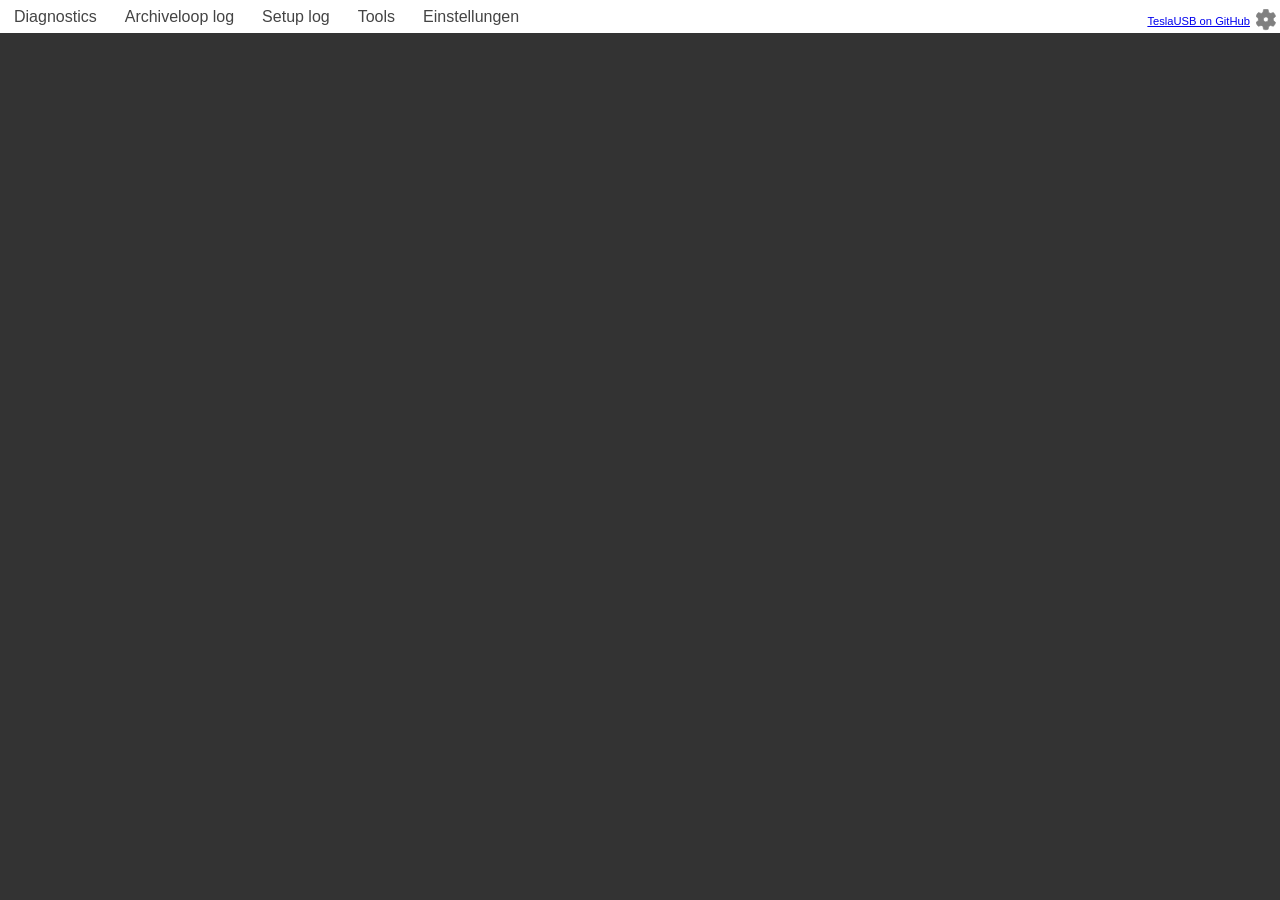
==== commit 1c5b5b7e: "Add Einstellungen tab: browser-based editor for NAS/archive + common config New tab8 in the teslausb" ====
--- a/decrypt-viewer/webui-patch/index.html
+++ b/decrypt-viewer/webui-patch/index.html
@@ -214,7 +214,8 @@
 #tab4:checked ~ .tab.content4,
 #tab5:checked ~ .tab.content5,
 #tab6:checked ~ .tab.content6,
-#tab7:checked ~ .tab.content7 {
+#tab7:checked ~ .tab.content7,
+#tab8:checked ~ .tab.content8 {
   visibility: visible;
 }
 
@@ -231,7 +232,8 @@
   #tab4:checked ~ .tabheaderholder .tablabel4,
   #tab5:checked ~ .tabheaderholder .tablabel5,
   #tab6:checked ~ .tabheaderholder .tablabel6,
-  #tab7:checked ~ .tabheaderholder .tablabel7 {
+  #tab7:checked ~ .tabheaderholder .tablabel7,
+  #tab8:checked ~ .tabheaderholder .tablabel8 {
     border-bottom: 3px solid red;
     color: #000;
     z-index:11;
@@ -817,6 +819,7 @@
   <input class="tabradiobtn" type="radio" name="tabs" id="tab5">
   <input class="tabradiobtn" type="radio" name="tabs" id="tab6">
   <input class="tabradiobtn" type="radio" name="tabs" id="tab7" checked>
+  <input class="tabradiobtn" type="radio" name="tabs" id="tab8">
   <div class="tabheaderholder">
     <label for="tab1" class="tablabel tablabel1">Diagnostics</label>
     <label for="tab2" class="tablabel tablabel2">Archiveloop log</label>
@@ -825,6 +828,7 @@
     <label for="tab5" class="tablabel tablabel5">Recordings</label>
     <label for="tab6" class="tablabel tablabel6">Files</label>
     <label for="tab7" class="tablabel tablabel7">Viewer</label>
+    <label for="tab8" class="tablabel tablabel8">Einstellungen</label>
 
     <div class="stretchable"></div>
 
@@ -947,16 +951,227 @@
   </div>
 
   <div class="tab content7">
-    <!-- Replaced teslausb's built-in (encryption-unaware) player with the
-         Te_FITI viewer, which handles decrypted+encrypted clips, thumbnails,
-         GPS heatmap and trips. Runs as its own service on :8099. -->
-    <iframe id="tefitiviewer" style="width:100%;height:100%;border:0;background:#333;"
+    <!-- Te_FITI viewer (decrypt-viewer service on :8099), replacing teslausb's
+         built-in player visually. The original player markup below is kept
+         in the DOM (just hidden) instead of removed, because teslausb's own
+         script.js references its element IDs unconditionally at load time
+         (showcontrols(), setLayout(), ResizeObserver on #sentrymap/#tickmarkscanvas,
+         the videolist.sh callback populating the RecentClips/SavedClips/SentryClips
+         dropdowns) — deleting the markup outright throws TypeErrors there and
+         breaks unrelated page logic (e.g. the tab-label visibility code that
+         runs later in the same script). -->
+    <iframe id="tefitiviewer" style="width:100%;height:100%;border:0;background:#333;position:absolute;top:0;left:0;z-index:10;"
             src="about:blank"></iframe>
     <script>
       document.getElementById("tefitiviewer").src =
         "http://" + window.location.hostname + ":8099/";
     </script>
+    <div class="videoholderparent" style="width:100%;height:100%;background:#333;display:none;" onmousemove="showcontrols()">
+      <div class="navbar">
+        <div class="noclips">Loading...</div>
+        <div class="subnav">RecentClips
+          <div id="RecentClips" class="subnav-content"></div>
+        </div>
+        <div class="subnav">SavedClips
+          <div id="SavedClips" class="subnav-content"></div>
+        </div>
+        <div class="subnav">SentryClips
+          <div id="SentryClips" class="subnav-content"></div>
+        </div>
+
+        <div class="subnav layoutbtn" style="float:right;">
+          <svg class="layoutsvg" width="52" height="26" viewBox="0 0 26 13">
+            <path d="M 2 6 L 8 6 L 8 2 L 2 2 z M 10 6 L 16 6 L 16 2 L 10 2 z M 18 6 L 24 6 L 24 2 L 18 2 z M 2 12 L 8 12 L 8 8 L 2 8 z M 10 12 L 16 12 L 16 8 L 10 8 z M 18 12 L 24 12 L 24 8 L 18 8 z"/>
+          </svg>
+          <div id="layouts" class="subnav-content">
+            <div class="dropdownitem layoutitem" onclick="setLayout(1)">Sides on top, rear on bottom, mirrored</div>
+            <div class="dropdownitem layoutitem" onclick="setLayout(2)">Side and rear on bottom, mirrored</div>
+            <div class="dropdownitem layoutitem" onclick="setLayout(3)">Side and rear on bottom, looking back</div>
+            <div class="dropdownitem layoutitem" onclick="setLayout(4)">Mobile layout,<br>mirrored</div>
+            <div class="dropdownitem layoutitem" onclick="setLayout(5)">Mobile layout,<br>looking back</div>
+            <div class="dropdownitem layoutitem pillar" onclick="setLayout(6)">Pillars on the side</div>
+          </div>
+        </div>
+      </div>
+      <div class="videoholder layout3">
+        <video disableRemotePlayback playsinline id="leftrepeaterview" class="videogriditem leftrepeaterview" style="z-index:1;"></video>
+        <canvas id="leftrepeaterviewfreeze" class="videogriditem leftrepeaterview"  style="z-index:0;"></canvas>
+
+        <video disableRemotePlayback playsinline id="leftpillarview" class="videogriditem leftpillarview" style="z-index:1;"></video>
+        <canvas id="leftpillarviewfreeze" class="videogriditem leftpillarview"  style="z-index:0;"></canvas>
+
+        <video disableRemotePlayback playsinline id="frontview" class="videogriditem frontview" style="z-index:1;"></video>
+        <canvas id="frontviewfreeze" class="videogriditem frontview" style="z-index:0;"></canvas>
+
+        <video disableRemotePlayback playsinline id="rightrepeaterview" class="videogriditem rightrepeaterview" style="z-index:1;"></video>
+        <canvas id="rightrepeaterviewfreeze" class="videogriditem rightrepeaterview" style="z-index:0;"></canvas>
+
+        <video disableRemotePlayback playsinline id="rightpillarview" class="videogriditem rightpillarview" style="z-index:1;"></video>
+        <canvas id="rightpillarviewfreeze" class="videogriditem rightpillarview" style="z-index:0;"></canvas>
+
+        <div class="videogriditem mapview" style="margin:0px;z-index:0;">
+          <iframe id="sentrymap"></iframe>
+        </div>
+
+        <video disableRemotePlayback playsinline id="backview" class="videogriditem backview" style="z-index:1;"></video>
+        <canvas id="backviewfreeze" class="videogriditem backview" style="z-index:0;"></canvas>
+
+        <div id="infoholder" class="videogriditem infoview" style="margin-left:12px;color:white;">
+          <div id="sequencelocation" style="margin-top:8px;margin-bottom:8px;"></div>
+          <div id="segmentname" style="margin-top:8px;margin-bottom:8px;"></div>
+          <div style="margin-top:8px;">
+            <span id="currenttime"></span><span id="totaltime"></span>
+            <div id="debuginfo" style="margin-top:20px;"></div>
+          </div>
+        </div>
+
+        <div id="videocontrols" >
+          <input type="range" class="slider" id="position" name="position"
+                 min="0" max="60" style="width:90%;max-width:600px;height:30px;z-index:2;"
+                 onmousemove="slidermousemove(event)">
+          <div class="sliderpositionbubble">00:00</div>
+          <div style="width:90%;max-width:600px;height:26px;margin-top:-24px;">
+            <canvas id="tickmarkscanvas" style="width:100%;height:100%;"></canvas>
+          </div>
+          <div class="buttoncontainer">
+            <button id="skipback" class="flatbutton skipback" onclick="skipBack()">
+              <svg class="mediabutton"><path d="M 19,28 A 10,10 0 1 0 9,18 M 8,18 10,18 9,20 z"></path></svg>
+            </button>
+            <button id="playpause" class="flatbutton play" onclick="startPlaying()">
+              <svg class="mediabutton"><path></path></svg>
+            </button>
+            <button id="skipforward" class="flatbutton skipforward" onclick="skipForward()">
+              <svg class="mediabutton"><path d="M 19,28 A 10,10 0 1 1 29,18 M 28,18 30,18 29,20 z"></path></svg>
+            </button>
+          </div>
+        </div>
+      </div>
+    </div>
   </div>
+
+  <div class="tab content8">
+    <div style="max-width:640px;padding:16px 20px;overflow:auto;height:calc(100% - 4px);box-sizing:border-box;color:#111;">
+      <form id="cfgform" onsubmit="return false;" style="font-size:15px;">
+        <h3 style="margin:6px 0 4px;">NAS / Archiv</h3>
+        <label style="display:block;margin:8px 0;">Archiv-Server (NAS-IP)<br>
+          <input type="text" id="cfg_archive_server" style="width:100%;padding:6px;box-sizing:border-box;"></label>
+        <label style="display:block;margin:8px 0;">Share + Pfad<br>
+          <input type="text" id="cfg_share_name" style="width:100%;padding:6px;box-sizing:border-box;"></label>
+        <label style="display:block;margin:8px 0;">Benutzer<br>
+          <input type="text" id="cfg_share_user" style="width:100%;padding:6px;box-sizing:border-box;"></label>
+        <label style="display:block;margin:8px 0;">Passwort<br>
+          <input type="password" id="cfg_share_password" autocomplete="new-password" style="width:100%;padding:6px;box-sizing:border-box;"></label>
+        <div style="margin:10px 0;">
+          <label style="display:block;"><input type="checkbox" id="cfg_archive_recentclips"> RecentClips archivieren</label>
+          <label style="display:block;"><input type="checkbox" id="cfg_archive_savedclips"> SavedClips archivieren</label>
+          <label style="display:block;"><input type="checkbox" id="cfg_archive_sentryclips"> SentryClips archivieren</label>
+          <label style="display:block;"><input type="checkbox" id="cfg_archive_trackmodeclips"> TrackMode-Clips archivieren</label>
+        </div>
+
+        <h3 style="margin:18px 0 4px;">Netzwerk</h3>
+        <label style="display:block;margin:8px 0;">WLAN-SSID<br>
+          <input type="text" id="cfg_ssid" style="width:100%;padding:6px;box-sizing:border-box;"></label>
+        <label style="display:block;margin:8px 0;">WLAN-Passwort<br>
+          <input type="password" id="cfg_wifipass" autocomplete="new-password" style="width:100%;padding:6px;box-sizing:border-box;"></label>
+
+        <h3 style="margin:18px 0 4px;">System</h3>
+        <label style="display:block;margin:8px 0;">Zeitzone<br>
+          <input type="text" id="cfg_time_zone" placeholder="Europe/Berlin" style="width:100%;padding:6px;box-sizing:border-box;"></label>
+        <label style="display:block;margin:8px 0;">Snapshot-Intervall (Sekunden)<br>
+          <input type="number" min="0" id="cfg_snapshot_interval" style="width:100%;padding:6px;box-sizing:border-box;"></label>
+        <label style="display:block;margin:8px 0;">Archiv-Verz&ouml;gerung (Sekunden)<br>
+          <input type="number" min="0" id="cfg_archive_delay" style="width:100%;padding:6px;box-sizing:border-box;"></label>
+
+        <div style="margin-top:18px;">
+          <button type="button" id="cfg_save" style="padding:8px 18px;">Speichern</button>
+          <span id="cfg_status" style="margin-left:12px;"></span>
+        </div>
+      </form>
+    </div>
+    <script>
+    // Self-contained: a failure here must not break the rest of the page's
+    // inline script (lesson from the Viewer-tab episode).
+    (function () {
+      var PW_PLACEHOLDER = "•••• unverändert";
+      function $(id) { return document.getElementById(id); }
+      function bool(v) { return v === "true" || v === "1" || v === "on"; }
+
+      function load() {
+        var x = new XMLHttpRequest();
+        x.open("GET", "cgi-bin/readsettings.sh?_=" + Date.now());
+        x.onload = function () {
+          if (x.status !== 200) { $("cfg_status").textContent = "Laden fehlgeschlagen"; return; }
+          var c;
+          try { c = JSON.parse(x.responseText); } catch (e) { $("cfg_status").textContent = "Antwort ungültig"; return; }
+          $("cfg_archive_server").value = c.archive_server || "";
+          $("cfg_share_name").value = c.share_name || "";
+          $("cfg_share_user").value = c.share_user || "";
+          $("cfg_ssid").value = c.ssid || "";
+          $("cfg_time_zone").value = c.time_zone || "";
+          $("cfg_snapshot_interval").value = c.snapshot_interval || "";
+          $("cfg_archive_delay").value = c.archive_delay || "";
+          $("cfg_archive_recentclips").checked = bool(c.archive_recentclips);
+          $("cfg_archive_savedclips").checked = bool(c.archive_savedclips);
+          $("cfg_archive_sentryclips").checked = bool(c.archive_sentryclips);
+          $("cfg_archive_trackmodeclips").checked = bool(c.archive_trackmodeclips);
+          $("cfg_share_password").placeholder = c.share_password_set ? PW_PLACEHOLDER : "";
+          $("cfg_wifipass").placeholder = c.wifipass_set ? PW_PLACEHOLDER : "";
+        };
+        x.onerror = function () { $("cfg_status").textContent = "Verbindungsfehler"; };
+        x.send();
+      }
+
+      function save() {
+        var p = [];
+        function add(k, v) { p.push(encodeURIComponent(k) + "=" + encodeURIComponent(v)); }
+        add("archive_server", $("cfg_archive_server").value);
+        add("share_name", $("cfg_share_name").value);
+        add("share_user", $("cfg_share_user").value);
+        add("ssid", $("cfg_ssid").value);
+        add("time_zone", $("cfg_time_zone").value);
+        add("snapshot_interval", $("cfg_snapshot_interval").value);
+        add("archive_delay", $("cfg_archive_delay").value);
+        add("archive_recentclips", $("cfg_archive_recentclips").checked);
+        add("archive_savedclips", $("cfg_archive_savedclips").checked);
+        add("archive_sentryclips", $("cfg_archive_sentryclips").checked);
+        add("archive_trackmodeclips", $("cfg_archive_trackmodeclips").checked);
+        // passwords only when the user typed something
+        if ($("cfg_share_password").value) add("share_password", $("cfg_share_password").value);
+        if ($("cfg_wifipass").value) add("wifipass", $("cfg_wifipass").value);
+
+        $("cfg_status").textContent = "Speichern…";
+        var x = new XMLHttpRequest();
+        x.open("POST", "cgi-bin/writesettings.sh");
+        x.setRequestHeader("Content-Type", "application/x-www-form-urlencoded");
+        x.onload = function () {
+          var r = {};
+          try { r = JSON.parse(x.responseText); } catch (e) {}
+          if (x.status === 200 && r.ok) {
+            $("cfg_share_password").value = "";
+            $("cfg_wifipass").value = "";
+            $("cfg_status").textContent = "Gespeichert.";
+            if (confirm("Gespeichert. Änderungen am Archiv wirken erst nach einem Neustart des Archiv-Dienstes.\n\nJetzt neu starten?")) {
+              $("cfg_status").textContent = "Starte neu…";
+              var r2 = new XMLHttpRequest();
+              r2.open("POST", "cgi-bin/restart-archiveloop.sh");
+              r2.onload = function () { $("cfg_status").textContent = "Neu gestartet."; setTimeout(load, 1500); };
+              r2.onerror = function () { $("cfg_status").textContent = "Neustart-Fehler"; };
+              r2.send();
+            }
+          } else {
+            $("cfg_status").textContent = "Fehler: " + (r.error || ("HTTP " + x.status));
+          }
+        };
+        x.onerror = function () { $("cfg_status").textContent = "Verbindungsfehler"; };
+        x.send(p.join("&"));
+      }
+
+      $("cfg_save").addEventListener("click", save);
+      load();
+    })();
+    </script>
+  </div>
+
   <div id="settingsoverlay" class="modaloverlay">
     <div class="modalcontent" style="max-width:500px">
       <div style="margin-bottom:10px">
